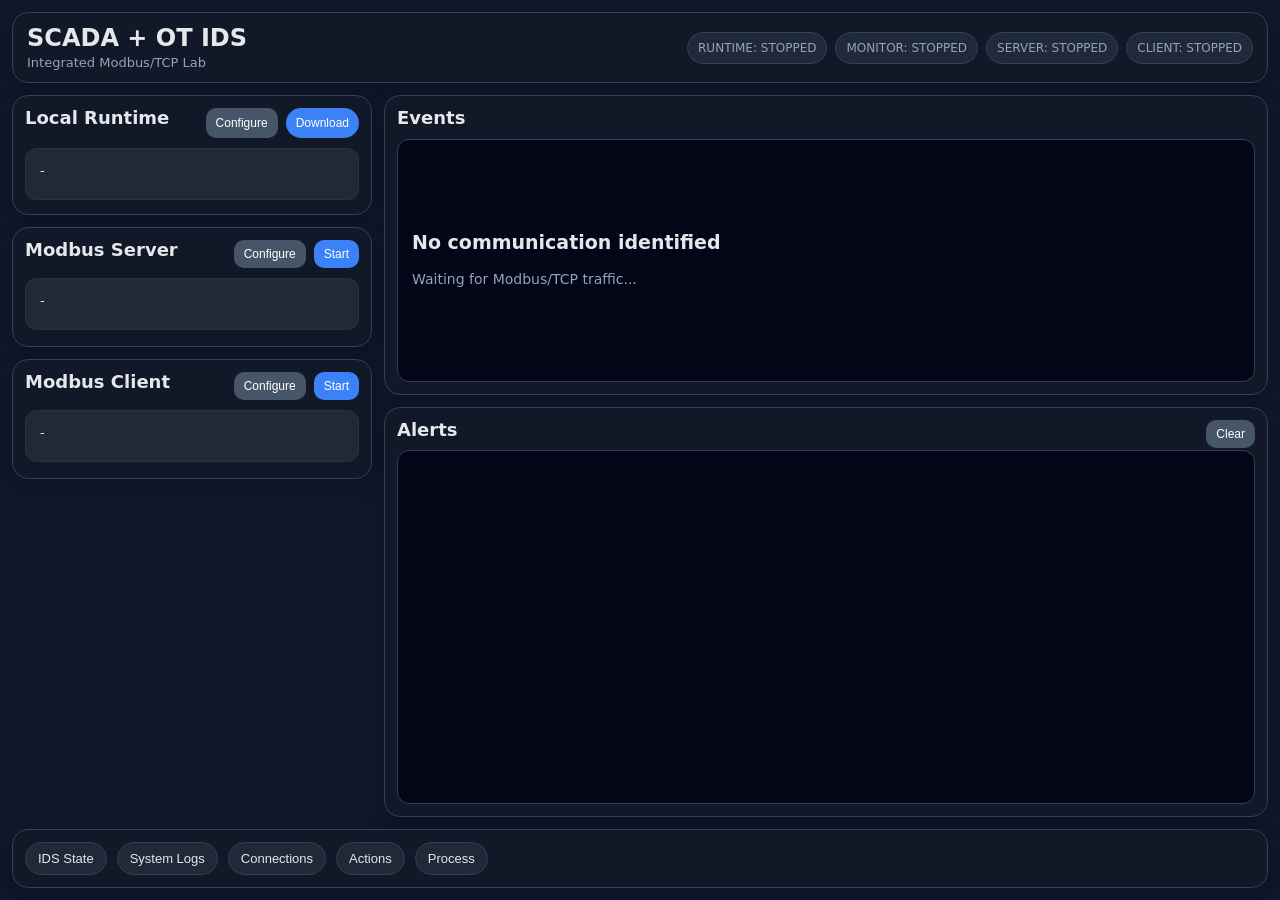
==== templates/index.html @ cbd4e0cf "feat(ui): make key popups resizable, increase HMI default height, and shorten PLC tag labels" ====
<!DOCTYPE html>
<html lang="en">
<head>
  <meta charset="UTF-8" />
  <meta name="viewport" content="width=device-width, initial-scale=1.0" />
  <title>OT Lab App</title>
  <link rel="stylesheet" href="/static/style.css?v=20260428a" />
</head>
<body>
  <div class="page">
    <header class="topbar">
      <div>
        <h1>SCADA + OT IDS</h1>
        <div class="sub">Integrated Modbus/TCP Lab</div>
      </div>
      <div class="topbar-right">
        <div class="mini-badge" id="globalRuntimeBadge">RUNTIME: STOPPED</div>
        <div class="mini-badge" id="globalMonitorBadge">MONITOR: STOPPED</div>
        <div class="mini-badge" id="globalServerBadge">SERVER: STOPPED</div>
        <div class="mini-badge" id="globalClientBadge">CLIENT: STOPPED</div>
      </div>
    </header>

    <main class="dashboard">
      <div class="main-layout">
        <div class="left-col">
          <section class="card compact">
            <div class="card-head">
              <h2>Local Runtime</h2>
              <div class="card-tools">
                <button class="secondary small" id="openMonitorConfigBtn" type="button">Configure</button>
                <button id="openAgentDownloadBtn" class="download-btn" type="button">Download</button>
              </div>
            </div>
            <div id="agentStatus" class="status slim">-</div>
          </section>

          <section class="card compact">
            <div class="card-head">
              <h2>Modbus Server</h2>
              <div class="card-tools">
                <button class="secondary small" id="openServerConfigBtn" type="button">Configure</button>
                <button id="toggleServerBtn" class="small" type="button">Start</button>
              </div>
            </div>
            <div id="serverStatus" class="status slim">-</div>
          </section>

          <section class="card compact">
            <div class="card-head">
              <h2>Modbus Client</h2>
              <div class="card-tools">
                <button class="secondary small" id="openClientConfigBtn" type="button">Configure</button>
                <button id="toggleClientBtn" class="small" type="button">Start</button>
              </div>
            </div>
            <div id="clientStatus" class="status slim">-</div>
          </section>
        </div>

        <div class="right-col">
          <section class="card events-card">
            <div class="card-head">
              <h2>Events</h2>
            </div>

            <div id="eventsPanel" class="event-summary empty">
              <div class="event-empty-title">No communication identified</div>
              <div class="event-empty-subtitle">Waiting for Modbus/TCP traffic...</div>
            </div>
          </section>

          <section class="card alerts-card">
            <div class="card-head">
              <h2>Alerts</h2>
              <div class="card-tools">
                <button class="secondary small" id="clearAlertsBtn" type="button">Clear</button>
              </div>
            </div>
            <div id="alertsPanel" class="log-panel"></div>
          </section>
        </div>
      </div>

      <section class="card dock-card">
        <div class="bottom-dock">
          <button class="dock-btn" id="openIdsWindowBtn" type="button">IDS State</button>
          <button class="dock-btn" id="openLogsWindowBtn" type="button">System Logs</button>
          <button class="dock-btn" id="openConnectionsWindowBtn" type="button">Connections</button>
          <button class="dock-btn" id="openActionsWindowBtn" type="button">Actions</button>
          <button class="dock-btn" id="openProcessSimulationBtn" type="button">Process</button>
        </div>
      </section>

      <div class="floating-window hidden" id="idsWindow">
        <div class="window-head">
          <span>IDS State</span>
          <button class="window-close" type="button" data-close-window="idsWindow">✕</button>
        </div>
        <div class="window-body">
          <pre id="monitorSnapshot" class="log-panel floating-panel"></pre>
        </div>
        <div class="window-resize-handle" aria-hidden="true"></div>
      </div>

      <div class="floating-window hidden" id="logsWindow">
        <div class="window-head">
          <span>System Logs</span>
          <div class="window-tools">
            <button id="resetSystemBtn" class="secondary small" type="button">Reset</button>
            <button class="window-close" type="button" data-close-window="logsWindow">✕</button>
          </div>
        </div>
        <div class="window-body">
          <div id="logsPanel" class="log-panel floating-log"></div>
        </div>
      </div>

      <div class="floating-window hidden" id="actionsWindow">
        <div class="window-head">
          <span>Actions</span>
          <button class="window-close" type="button" data-close-window="actionsWindow">✕</button>
        </div>
        <div class="window-body actions-window-body" id="actionsWindowBody">
          <div class="status slim">Loading Actions modules...</div>
        </div>
      </div>

      <div class="floating-window hidden" id="actionsHistoryWindow">
        <div class="window-head">
          <span>Actions History</span>
          <button class="window-close" type="button" data-close-window="actionsHistoryWindow">✕</button>
        </div>
        <div class="window-body">
          <div id="actionsHistoryPanel" class="log-panel floating-log"></div>
        </div>
      </div>

      <div class="floating-window hidden" id="actionsPreviewWindow">
        <div class="window-head">
          <span>Request Preview</span>
          <button class="window-close" type="button" data-close-window="actionsPreviewWindow">✕</button>
        </div>
        <div class="window-body">
          <pre id="actionsPreviewPanel" class="log-panel floating-panel preview-panel"></pre>
        </div>
      </div>

      <div class="floating-window hidden" id="alertsWindow">
        <div class="window-head">
          <span>Alerts Details</span>
          <div class="window-tools">
            <button id="copyAlertsBtn" class="secondary small" type="button">Copy</button>
            <button class="window-close" type="button" data-close-window="alertsWindow">✕</button>
          </div>
        </div>
        <div class="window-body">
          <div id="alertsWindowPanel" class="log-panel floating-log"></div>
          <pre id="alertsPlainPanel" class="log-panel floating-panel alerts-plain"></pre>
        </div>
      </div>

      <div class="floating-window hidden" id="connectionsWindow">
        <div class="window-head">
          <span>Connections History</span>
          <button class="window-close" type="button" data-close-window="connectionsWindow">✕</button>
        </div>
        <div class="window-body">
          <div id="connectionsHistoryPanel" class="log-panel floating-log"></div>
        </div>
      </div>

      <div class="floating-window hidden" id="processHmiWindow">
        <div class="window-head">
          <div class="hmi-head-main">
            <span>Process HMI</span>
            <select id="processTypeSelect">
              <option value="tank_v1">Tank</option>
            </select>
          </div>
          <div class="window-tools hmi-window-tools">
            <button id="openProcessConfigBtn" class="small secondary" type="button">Config</button>
            <button class="window-close" type="button" data-close-window="processHmiWindow">✕</button>
          </div>
        </div>
        <div class="window-body">
          <div class="hmi-layout">
            <div class="hmi-process-panel hmi-process-panel-centered">
              <div class="tank-stage">
                <div class="stage-left-top">
                  <button id="hmiPumpSwitchBtn" class="small hmi-switch" type="button">PUMP</button>
                </div>
                <div class="stage-center">
                  <div class="tank-body">
                    <div class="tank-fill" id="tankLevelFill"></div>
                    <div class="tank-value" id="tankLevelText">Level: -</div>
                  </div>
                </div>
                <div class="stage-right-bottom">
                  <button id="hmiValveSwitchBtn" class="small hmi-switch" type="button">VALVE</button>
                </div>
                <div class="stage-left-bottom">
                  <button id="openHmiAlarmBtn" class="small hmi-switch" type="button">ALARMS</button>
                </div>
              </div>
              <div id="hmiAlarmBanner" class="hmi-banner warning hidden">ALARM ACTIVE</div>
              <div id="hmiLimitBanner" class="hmi-banner danger hidden">PROCESS STOPPED BY LIMIT</div>
            </div>
            <div class="hmi-alarm-popup hidden" id="hmiAlarmPopup">
              <div class="hmi-popup-head">
                <span>Alarm Settings</span>
                <button class="window-close" type="button" id="closeHmiAlarmBtn">✕</button>
              </div>
              <div class="hmi-popup-body">
                <div class="hmi-config-row">
                  <label>Alarm L/H</label>
                  <div class="hmi-config-inline">
                    <input id="alarmLowInput" type="number" min="0" max="100" value="0" />
                    <input id="alarmHighInput" type="number" min="0" max="100" value="0" />
                  </div>
                </div>
                <div class="hmi-config-row">
                  <label>Limit L/H</label>
                  <div class="hmi-config-inline">
                    <input id="limitLowInput" type="number" min="0" max="100" value="0" />
                    <input id="limitHighInput" type="number" min="0" max="100" value="0" />
                  </div>
                </div>
                <button id="applyAlarmLimitBtn" class="small" type="button">Apply</button>
              </div>
            </div>
          </div>
        </div>
        <div class="window-resize-handle" aria-hidden="true"></div>
      </div>

      <div class="floating-window hidden" id="processConfigWindow">
        <div class="window-head">
          <span>Process Config</span>
          <button class="window-close" type="button" data-close-window="processConfigWindow">✕</button>
        </div>
        <div class="window-body">
          <div class="hmi-config-panel">
            <div class="hmi-config-section">PLC</div>
            <div class="hmi-config-row">
              <label>IP/Port</label>
              <div class="hmi-config-inline">
                <input id="plcHostInput" value="127.0.0.1" />
                <input id="plcPortInput" type="number" min="1" max="65535" value="15020" />
              </div>
            </div>
            <div class="hmi-config-section">HMI</div>
            <div class="hmi-config-row">
              <label>Target</label>
              <div class="hmi-config-inline">
                <input id="hmiHostInput" value="127.0.0.1" />
                <input id="hmiPortInput" type="number" min="1" max="65535" value="15020" />
              </div>
            </div>
            <div class="hmi-config-row">
              <label>Poll (s)</label>
              <div class="hmi-config-inline">
                <input id="processPollIntervalInput" type="number" min="0.1" step="0.1" value="0.5" />
              </div>
            </div>
            <div class="hmi-config-actions">
              <button id="saveProcessConfigBtn" class="small secondary" type="button">Save Config</button>
            </div>
          </div>
        </div>
      </div>

      <div class="floating-window hidden" id="processPlcWindow">
        <div class="window-head">
          <span>PLC State</span>
          <div class="window-tools">
            <button id="plcRunSwitchBtn" class="small hmi-switch" type="button">START</button>
            <button class="window-close" type="button" data-close-window="processPlcWindow">✕</button>
          </div>
        </div>
        <div class="window-body">
          <div class="plc-visual-shell" id="plcVisualShell"></div>
        </div>
      </div>
    </main>
  </div>

  <div class="modal hidden" id="monitorModal">
    <div class="modal-box">
      <div class="modal-head">
        <h3>Monitor Configuration</h3>
        <button class="icon-btn" type="button" data-close="monitorModal">✕</button>
      </div>
      <div class="modal-body">
        <div class="row">
          <label>Interface</label>
          <div class="row">
            <select id="ifaceSelect"></select>
            <button type="button" class="secondary small" id="scanIfacesBtn">Scan</button>
          </div>
        </div>

        <div class="row">
          <label>Mode</label>
          <select id="monitorMode">
            <option value="LEARNING">LEARNING</option>
            <option value="MONITORING">MONITORING</option>
          </select>
        </div>

        <div class="row">
          <label>Port Filter</label>
          <select id="portModeSelect">
            <option value="MODBUS_PORTS">MODBUS_PORTS (recommended)</option>
            <option value="ALL_PORTS">ALL_PORTS (heavier)</option>
            <option value="CUSTOM">CUSTOM</option>
          </select>
        </div>

        <div class="row hidden" id="customPortsRow">
          <label>Custom Ports</label>
          <input id="customPortsInput" placeholder="e.g. 502,1502,15020" />
        </div>

        <div id="monitorConfigStatus" class="status slim">-</div>

        <div class="actions tight">
          <button id="saveMonitorConfigBtn" type="button">Save</button>
        </div>
      </div>
    </div>
  </div>

  <div class="modal hidden" id="serverModal">
    <div class="modal-box">
      <div class="modal-head">
        <h3>Modbus Server Configuration</h3>
        <button class="icon-btn" type="button" data-close="serverModal">✕</button>
      </div>
      <div class="modal-body">
        <div class="row">
          <label>Host</label>
          <input id="serverHost" value="127.0.0.1" />
        </div>
        <div class="row">
          <label>Port</label>
          <input id="serverPort" type="number" value="15020" />
        </div>
        <div class="actions">
          <button id="saveServerBtn" type="button">Save</button>
          <button id="closeServerBtn" class="secondary" type="button">Close</button>
        </div>
      </div>
    </div>
  </div>

  <div class="modal hidden" id="clientModal">
    <div class="modal-box">
      <div class="modal-head">
        <h3>Modbus Client Configuration</h3>
        <button class="icon-btn" type="button" data-close="clientModal">✕</button>
      </div>
      <div class="modal-body">
        <div class="row">
          <label>Host</label>
          <input id="clientHost" value="127.0.0.1" />
        </div>
        <div class="row">
          <label>Port</label>
          <input id="clientPort" type="number" value="15020" />
        </div>
        <div class="row">
          <label>Polling (s)</label>
          <input id="pollInterval" type="number" step="0.1" value="1.0" />
        </div>
        <div class="row">
          <label>READ start</label>
          <input id="pollStart" type="number" value="0" />
        </div>
        <div class="row">
          <label>READ qty</label>
          <input id="pollQuantity" type="number" value="4" />
        </div>
        <div class="actions">
          <button id="saveClientBtn" type="button">Save</button>
          <button id="closeClientBtn" class="secondary" type="button">Close</button>
        </div>
      </div>
      </div>
    </div>
  </div>

  <div class="modal hidden" id="agentDownloadModal">
    <div class="modal-box">
      <div class="modal-head">
        <h3>Download Local Runtime</h3>
        <button class="icon-btn" type="button" data-close="agentDownloadModal">✕</button>
      </div>
      <div class="modal-body">
        <div class="download-session-row">
          <span>Session ID:</span>
          <code id="agentSessionIdValue">-</code>
        </div>
        
        <div id="releasesContainer" class="releases-container">
          <div class="loading-spinner">Loading available releases...</div>
        </div>

        <div class="download-fallback hidden">
          <h4>Runtime build is not ready yet</h4>
          <p class="muted-note">Wait for the GitHub build/release workflow to finish, then reopen this dialog.</p>
        </div>
      </div>
    </div>
  </div>

  <script src="/static/protocols/modbus/modbusDefinitions.js?v=20260330p"></script>
  <script src="/static/protocols/modbus/modbusValidators.js?v=20260330p"></script>
  <script src="/static/protocols/modbus/modbusBuilder.js?v=20260330p"></script>
  <script src="/static/protocols/modbus/ModbusFunctionInfo.js?v=20260330p"></script>
  <script src="/static/protocols/modbus/ModbusActionForm.js?v=20260330p"></script>
  <script src="/static/protocols/modbus/ModbusTab.js?v=20260331a"></script>
  <script src="/static/actions/ActionsWindow.js?v=20260330p"></script>
  <script src="/static/app.js?v=20260430c"></script>
</body>
</html>
---- static/style.css ----
:root {
  --bg: #0f172a;
  --panel: #111827;
  --panel-2: #1f2937;
  --panel-3: #020617;
  --text: #e5e7eb;
  --muted: #94a3b8;
  --ok: #22c55e;
  --warn: #f59e0b;
  --danger: #ef4444;
  --line: #334155;
  --blue: #3b82f6;
  --shadow: 0 8px 20px rgba(0, 0, 0, 0.22);
}

* {
  box-sizing: border-box;
}

.hidden {
  display: none !important;
}

html,
body {
  margin: 0;
  height: 100%;
  overflow: hidden;
}

body {
  font-family: Inter, system-ui, sans-serif;
  background: var(--bg);
  color: var(--text);
}

.downloads-body {
  height: auto;
  min-height: 100%;
  overflow: auto;
}

.downloads-page {
  width: min(1120px, calc(100% - 32px));
  margin: 0 auto;
  padding: 32px 0 48px;
}

.downloads-hero {
  margin-bottom: 24px;
}

.downloads-hero h1 {
  margin: 12px 0 8px;
  font-size: 34px;
  line-height: 1.1;
}

.downloads-hero p,
.downloads-notes li,
.download-card p {
  color: var(--muted);
}

.back-link {
  color: var(--text);
  text-decoration: none;
  font-size: 13px;
}

.downloads-grid {
  display: grid;
  grid-template-columns: repeat(3, minmax(0, 1fr));
  gap: 12px;
}

.download-card {
  min-height: 220px;
  background: var(--panel);
  border: 1px solid var(--line);
  border-radius: 8px;
  padding: 18px;
  display: flex;
  flex-direction: column;
  gap: 12px;
  box-shadow: var(--shadow);
}

.download-card h2,
.downloads-notes h2 {
  margin: 0;
}

.download-card .download-btn {
  margin-top: auto;
  text-align: center;
}

.downloads-notes {
  margin-top: 12px;
  background: var(--panel);
  border: 1px solid var(--line);
  border-radius: 8px;
  padding: 18px;
}

.downloads-notes ul {
  margin: 12px 0 16px;
  padding-left: 20px;
}

.page {
  width: 100%;
  height: 100%;
  padding: 12px;
  display: flex;
  flex-direction: column;
  gap: 12px;
}

/* TOPBAR */

.topbar {
  min-height: 64px;
  display: flex;
  justify-content: space-between;
  align-items: center;
  gap: 12px;
  padding: 12px 14px;
  background: var(--panel);
  border: 1px solid var(--line);
  border-radius: 16px;
  box-shadow: var(--shadow);
}

.topbar h1 {
  margin: 0;
  font-size: 24px;
  line-height: 1.1;
}

.sub {
  margin-top: 4px;
  color: var(--muted);
  font-size: 13px;
}

.topbar-right {
  display: flex;
  gap: 8px;
  flex-wrap: wrap;
  justify-content: flex-end;
}

.mini-badge {
  padding: 8px 10px;
  border-radius: 999px;
  background: var(--panel-2);
  border: 1px solid var(--line);
  font-size: 12px;
  color: var(--muted);
  white-space: nowrap;
}

/* DASHBOARD */

.dashboard {
  flex: 1;
  min-height: 0;
  position: relative;
  display: flex;
  flex-direction: column;
  gap: 12px;
}

.main-layout {
  display: grid;
  grid-template-columns: 360px minmax(0, 1fr);
  gap: 12px;
  align-items: stretch;
  min-height: 0;
  flex: 1;
}

.dock-card {
  margin-top: auto;
  padding: 10px 12px;
}

/* COLUNAS */

.left-col {
  display: flex;
  flex-direction: column;
  gap: 12px;
  min-width: 0;
}

.right-col {
  display: flex;
  flex-direction: column;
  gap: 12px;
  min-width: 0;
  flex: 1;
  min-height: 0;
}

/* CARDS */

.card {
  background: var(--panel);
  border: 1px solid var(--line);
  border-radius: 16px;
  padding: 12px;
  box-shadow: var(--shadow);
  min-width: 0;
  min-height: 0;
  overflow: clip;
}

.compact {
  min-height: 120px;
}

.events-card {
  flex: 0 0 300px;
  min-width: 0;
  min-height: 0;
  overflow: hidden;
  display: flex;
  flex-direction: column;
}

.alerts-card {
  flex: 1 1 0;
  min-height: 0;
  display: flex;
  flex-direction: column;
  padding-top: 12px;
}

.alerts-card .card-head {
  margin-bottom: 2px;
}

/* HEADERS */

.card-head {
  display: flex;
  justify-content: space-between;
  align-items: flex-start;
  gap: 10px;
  margin-bottom: 10px;
}

.card-head h2 {
  margin: 0;
  font-size: 18px;
  line-height: 1.15;
}

.card-tools {
  display: flex;
  gap: 8px;
  flex-wrap: wrap;
  justify-content: flex-end;
}

/* FORM */

.row {
  display: flex;
  gap: 10px;
  align-items: center;
  margin-bottom: 10px;
}

.row label {
  min-width: 110px;
  color: var(--muted);
  font-size: 13px;
}

input,
select,
button,
a.download-btn {
  border-radius: 10px;
  font-size: 13px;
}

input,
select {
  width: 100%;
  padding: 9px 10px;
  border: 1px solid var(--line);
  background: var(--panel-2);
  color: var(--text);
}

input::placeholder {
  color: #7c8aa0;
}

/* BUTTONS */

button {
  padding: 9px 12px;
  border: none;
  background: var(--blue);
  color: white;
  cursor: pointer;
  white-space: nowrap;
  transition: opacity 0.15s ease, transform 0.15s ease;
}

button:hover,
a.download-btn:hover {
  opacity: 0.92;
}

button:active,
a.download-btn:active {
  transform: translateY(1px);
}

button.secondary {
  background: #475569;
}

button.danger {
  background: var(--danger);
}

button.small {
  padding: 7px 10px;
  font-size: 12px;
}

button:disabled {
  opacity: 0.55;
  cursor: not-allowed;
}

/* STATUS */

.status {
  margin-top: 10px;
  padding: 12px 14px;
  background: var(--panel-2);
  border: 1px solid rgba(148, 163, 184, 0.08);
  border-radius: 12px;
  color: var(--text);
  white-space: pre-line;
  word-break: break-word;
  line-height: 1.5;
}

.status.slim {
  min-height: 52px;
  font-size: 13px;
}

/* ACTIONS */

.actions {
  display: flex;
  gap: 10px;
  flex-wrap: wrap;
  margin-top: 10px;
}

.actions.tight {
  align-items: center;
}

.block-title {
  font-size: 12px;
  color: var(--muted);
  margin-bottom: 6px;
  text-transform: uppercase;
  letter-spacing: 0.06em;
}

.action-block + .action-block {
  margin-top: 14px;
}

.actions-window-body {
  flex: 1;
  min-height: 0;
  overflow: auto;
}

.actions-window-body.catalog-expanded {
  overflow: auto;
}

.actions-shell {
  display: flex;
  flex-direction: column;
  gap: 14px;
}

.actions-tabs {
  display: flex;
  gap: 8px;
}

.actions-tab {
  background: #334155;
  border: 1px solid #475569;
}

.actions-tab.active {
  background: var(--blue);
  border-color: rgba(59, 130, 246, 0.75);
}

.actions-section {
  border: 1px solid rgba(148, 163, 184, 0.16);
  background: linear-gradient(180deg, rgba(17, 24, 39, 0.9), rgba(15, 23, 42, 0.95));
  border-radius: 12px;
  padding: 10px;
}

.actions-section-head h3 {
  margin: 0;
  font-size: 14px;
}

.actions-section-sub {
  margin-top: 4px;
  color: var(--muted);
  font-size: 12px;
}

.modbus-catalog {
  margin-top: 12px;
}

.modbus-cat-bar {
  display: flex;
  flex-wrap: wrap;
  gap: 8px;
}

.modbus-cat-btn {
  background: rgba(51, 65, 85, 0.7);
  border: 1px solid rgba(148, 163, 184, 0.24);
  color: #cbd5e1;
  font-size: 11px;
  padding: 6px 10px;
}

.modbus-cat-btn.active {
  background: rgba(59, 130, 246, 0.8);
  border-color: rgba(147, 197, 253, 0.8);
  color: #eff6ff;
}

.modbus-catalog-panel {
  margin-top: 10px;
}

.modbus-catalog-hint {
  font-size: 12px;
  color: var(--muted);
  padding: 6px 2px;
}

.modbus-catalog-panel-head {
  display: flex;
  justify-content: space-between;
  gap: 10px;
  align-items: center;
  margin-bottom: 8px;
  color: #bfdbfe;
  font-size: 12px;
}

.modbus-fc-grid {
  display: grid;
  grid-template-columns: repeat(auto-fit, minmax(180px, 1fr));
  gap: 8px;
}

.modbus-fc-card {
  border: 1px solid rgba(148, 163, 184, 0.14);
  background: rgba(15, 23, 42, 0.72);
  border-radius: 10px;
  padding: 10px;
  display: flex;
  flex-direction: column;
  gap: 6px;
}

.modbus-fc-top {
  display: flex;
  justify-content: space-between;
  gap: 8px;
}

.modbus-fc-code {
  font-size: 11px;
  font-weight: 700;
  color: #bfdbfe;
}

.modbus-fc-target {
  font-size: 11px;
  color: var(--muted);
}

.modbus-fc-name {
  font-size: 13px;
  font-weight: 700;
}

.modbus-fc-desc {
  font-size: 12px;
  color: #cbd5e1;
}

.modbus-fc-note {
  font-size: 11px;
  color: #94a3b8;
}

.modbus-action-form {
  margin-top: 8px;
}

.action-host-row {
  display: grid;
  grid-template-columns: 2fr 1fr;
  gap: 8px;
}

.action-form-grid {
  margin-top: 8px;
  display: grid;
  grid-template-columns: repeat(3, minmax(0, 1fr));
  gap: 8px;
}

.action-form-item {
  display: flex;
  flex-direction: column;
  gap: 4px;
  min-width: 0;
}

.action-form-item span {
  font-size: 11px;
  color: var(--muted);
}

.modbus-action-form input,
.modbus-action-form select {
  padding: 7px 8px;
  font-size: 12px;
}

.action-form-actions {
  margin-top: 0;
  display: flex;
  align-items: center;
  gap: 8px;
  flex-wrap: wrap;
}

.action-form-toolbar {
  margin-top: 8px;
  display: flex;
  justify-content: space-between;
  gap: 8px;
  align-items: center;
}

.action-form-actions button {
  padding: 7px 10px;
  font-size: 12px;
}

.action-inline-status {
  font-size: 11px;
  color: #cbd5e1;
}

.action-command-history {
  margin-top: 10px;
}

.action-command-history-head {
  font-size: 11px;
  text-transform: uppercase;
  letter-spacing: 0.06em;
  color: #93c5fd;
  margin: 0 0 2px;
}

.action-command-history-list {
  display: grid;
  gap: 4px;
}

.action-command-row {
  display: grid;
  grid-template-columns: minmax(0, 1.4fr) auto minmax(0, 1.7fr);
  gap: 6px;
  align-items: center;
  padding: 4px 6px;
  border: 1px solid rgba(148, 163, 184, 0.16);
  background: rgba(15, 23, 42, 0.62);
  border-radius: 7px;
}

.action-command-name {
  font-size: 12px;
  font-weight: 600;
}

.action-command-badge {
  display: inline-flex;
  align-items: center;
  justify-content: center;
  border-radius: 999px;
  padding: 3px 8px;
  font-size: 11px;
  font-weight: 700;
}

.action-command-badge.status-queued,
.action-command-badge.status-sent {
  background: rgba(59, 130, 246, 0.18);
  color: #bfdbfe;
  border: 1px solid rgba(59, 130, 246, 0.3);
}

.action-command-badge.status-done {
  background: rgba(34, 197, 94, 0.16);
  color: #86efac;
  border: 1px solid rgba(34, 197, 94, 0.28);
}

.action-command-badge.status-error {
  background: rgba(239, 68, 68, 0.16);
  color: #fca5a5;
  border: 1px solid rgba(239, 68, 68, 0.28);
}

.action-command-msg {
  font-size: 11px;
  color: #cbd5e1;
}

#actionsHistoryPanel {
  padding: 2px 4px;
}

/* LOGS / PANELS */

.panel,
.log-panel {
  background: var(--panel-3);
  border-radius: 12px;
  padding: 7px 8px;
  border: 1px solid var(--line);
  white-space: pre-wrap;
  min-height: 0;
  user-select: text;
}

.events-card .log-panel {
  height: 100%;
  overflow: auto;
  font-size: 12px;
}

.alerts-card .log-panel {
  flex: 1 1 auto;
  height: auto;
  min-height: 0;
  overflow: auto;
  font-size: 12px;
}

.log-item {
  padding: 6px 8px;
  border-bottom: 1px solid #1e293b;
  font-size: 12px;
  line-height: 1.3;
  word-break: break-word;
  background: transparent;
}

.log-item:last-child {
  border-bottom: none;
}

#logsPanel .log-item,
#alertsPanel .log-item,
#eventsPanel .log-item {
  font-family: Inter, system-ui, sans-serif;
}

#eventsPanel .log-item strong,
#alertsPanel .log-item strong {
  display: inline-block;
  margin-bottom: 2px;
  font-size: 12px;
  letter-spacing: 0.02em;
}

#alertsPanel .log-item,
#alertsWindowPanel .log-item,
#connectionsHistoryPanel .log-item {
  padding: 0;
  margin: 0;
  border-bottom: none;
}

#alertsPanel .log-item + .log-item,
#alertsWindowPanel .log-item + .log-item,
#connectionsHistoryPanel .log-item + .log-item {
  margin-top: 8px;
}

#alertsPanel.log-panel,
#alertsWindowPanel.log-panel,
#connectionsHistoryPanel.log-panel {
  padding: 8px;
}

#alertsWindow .window-body,
#connectionsWindow .window-body {
  padding: 2px 6px 4px;
}

#connectionsHistoryPanel .conn-row,
#alertsPanel .alert-card,
#alertsWindowPanel .alert-card {
  margin: 0;
}

#connectionsHistoryPanel .log-item:first-child,
#alertsPanel .log-item:first-child,
#alertsWindowPanel .log-item:first-child {
  padding-top: 0;
  margin-top: 0;
}

.alert-INFO {
  border-left: 4px solid #60a5fa;
  padding-left: 10px;
}

.alert-NOTICE {
  border-left: 4px solid var(--warn);
  padding-left: 10px;
}

.alert-ALERT {
  border-left: 4px solid #fb7185;
  padding-left: 10px;
}

.alert-CRITICAL {
  border-left: 4px solid var(--danger);
  padding-left: 10px;
}

.alert-card {
  border: 1px solid rgba(148, 163, 184, 0.2);
  border-radius: 6px;
  background: rgba(15, 23, 42, 0.8);
  padding: 7px 8px;
  display: flex;
  flex-direction: column;
  gap: 4px;
}

.alert-card.alert-level-INFO {
  border-color: rgba(59, 130, 246, 0.35);
}

.alert-card.alert-level-NOTICE {
  border-color: rgba(245, 158, 11, 0.35);
}

.alert-card.alert-level-ALERT {
  border-color: rgba(244, 63, 94, 0.35);
}

.alert-card.alert-level-CRITICAL {
  border-color: rgba(239, 68, 68, 0.5);
}

.alert-top {
  display: flex;
  align-items: center;
  justify-content: flex-start;
  gap: 6px;
  flex-wrap: wrap;
}

.alert-severity {
  display: inline-flex;
  align-items: center;
  justify-content: center;
  border-radius: 999px;
  padding: 3px 8px;
  font-size: 11px;
  font-weight: 700;
}

.alert-severity.sev-INFO {
  color: #bfdbfe;
  background: rgba(59, 130, 246, 0.18);
}

.alert-severity.sev-NOTICE {
  color: #fde68a;
  background: rgba(245, 158, 11, 0.18);
}

.alert-severity.sev-ALERT {
  color: #fbcfe8;
  background: rgba(244, 63, 94, 0.18);
}

.alert-severity.sev-CRITICAL {
  color: #fecaca;
  background: rgba(239, 68, 68, 0.18);
}

.alert-event {
  font-size: 11px;
  color: #cbd5e1;
  text-transform: uppercase;
  letter-spacing: 0.05em;
  display: inline-flex;
  align-items: center;
  justify-content: center;
  border-radius: 999px;
  padding: 3px 8px;
  background: rgba(100, 116, 139, 0.2);
  border: 1px solid rgba(148, 163, 184, 0.24);
}

.alert-fc {
  display: inline-flex;
  align-items: center;
  justify-content: center;
  border-radius: 999px;
  padding: 3px 8px;
  font-size: 10px;
  font-weight: 700;
  text-transform: uppercase;
  letter-spacing: 0.05em;
  color: #bfdbfe;
  background: rgba(59, 130, 246, 0.18);
  border: 1px solid rgba(59, 130, 246, 0.28);
}

.alert-outcome {
  display: inline-flex;
  align-items: center;
  justify-content: center;
  border-radius: 999px;
  padding: 3px 8px;
  font-size: 10px;
  font-weight: 700;
  text-transform: uppercase;
  letter-spacing: 0.05em;
}

.alert-outcome.outcome-accepted {
  color: #bbf7d0;
  background: rgba(34, 197, 94, 0.2);
}

.alert-outcome.outcome-rejected {
  color: #fecaca;
  background: rgba(239, 68, 68, 0.22);
}

.alert-outcome.outcome-observed {
  color: #bfdbfe;
  background: rgba(59, 130, 246, 0.2);
}

.alert-outcome.outcome-unknown {
  color: #fde68a;
  background: rgba(245, 158, 11, 0.22);
}

.alert-summary {
  font-size: 10px;
  color: #e2e8f0;
  font-weight: 600;
}

.alert-srcdst {
  font-size: 10px;
  color: #93c5fd;
}

.alert-reason {
  font-size: 11px;
  color: #cbd5e1;
}

.alert-brief-grid {
  display: grid;
  gap: 2px;
}

.alert-brief-row {
  display: grid;
  grid-template-columns: 78px minmax(0, 1fr);
  gap: 4px;
  align-items: start;
}

.alert-brief-k {
  font-size: 9px;
  color: #8ea3c7;
  text-transform: uppercase;
  letter-spacing: 0.06em;
}

.alert-brief-v {
  font-size: 10px;
  color: #e2e8f0;
  line-height: 1.25;
}

.alert-detail {
  margin-top: 0;
  font-size: 10px;
  color: #b8c6da;
  line-height: 1.18;
}

.alert-detail summary {
  cursor: pointer;
  color: #93c5fd;
  user-select: none;
  margin: 0;
  padding: 0;
}

.alert-detail div {
  margin-top: 1px;
}

.alert-technical-line {
  margin-top: 1px;
}

.on {
  color: var(--ok);
}

.off {
  color: var(--danger);
}

/* BOTTOM DOCK */

.bottom-dock {
  display: flex;
  gap: 10px;
  flex-wrap: wrap;
}

.dock-btn {
  padding: 8px 12px;
  background: var(--panel-2);
  border: 1px solid var(--line);
  border-radius: 999px;
  color: var(--text);
  cursor: pointer;
}

/* FLOATING WINDOWS */

.floating-window {
  position: fixed !important;
  top: 120px;
  left: 120px;
  width: 620px;
  height: 500px;
  min-width: 280px;
  min-height: 220px;
  resize: none;
  max-width: calc(100vw - 40px);
  max-height: calc(100vh - 40px);
  background: var(--panel);
  border: 1px solid var(--line);
  border-radius: 14px;
  box-shadow: 0 20px 50px rgba(0, 0, 0, 0.4);
  z-index: 2000;
  overflow: hidden;
  display: flex;
  flex-direction: column;
}

#actionsWindow {
  width: 980px;
  height: 720px;
  min-width: 360px;
  min-height: 260px;
}

#processHmiWindow {
  width: 306px;
  height: 236px;
  min-width: 306px;
  min-height: 236px;
}

#processConfigWindow {
  width: 260px;
  height: 198px;
  min-width: 260px;
  min-height: 198px;
  max-width: 260px;
  max-height: 198px;
}

#processConfigWindow .window-head {
  padding: 6px 8px;
}

#processConfigWindow .window-close {
  padding: 3px 7px;
}

#processConfigWindow .window-body {
  padding: 8px;
  overflow: hidden;
}

#processPlcWindow {
  width: 384px;
  height: 210px;
  min-width: 384px;
  min-height: 210px;
  max-width: 384px;
  max-height: 210px;
}

#processPlcWindow .window-body {
  padding: 4px;
  display: flex;
  align-items: flex-start;
  justify-content: center;
  overflow: hidden;
}

#processPlcWindow .window-head {
  padding: 4px 7px;
}

#processPlcWindow .window-close {
  padding: 4px 8px;
}

.floating-window.hidden {
  display: none !important;
}

.window-head {
  display: flex;
  justify-content: space-between;
  align-items: center;
  gap: 10px;
  padding: 10px 12px;
  background: var(--panel-2);
  border-bottom: 1px solid var(--line);
  cursor: move;
  user-select: none;
}

.window-tools {
  display: flex;
  align-items: center;
  gap: 8px;
}

.window-body {
  padding: 5px;
  display: flex;
  flex-direction: column;
  flex: 1;
  min-height: 0;
  overflow: auto;
}

.window-resize-handle {
  position: absolute;
  right: 0;
  bottom: 0;
  width: 16px;
  height: 16px;
  cursor: nwse-resize;
  z-index: 12;
  background:
    linear-gradient(135deg, transparent 0 30%, rgba(148, 163, 184, 0.75) 30% 36%, transparent 36% 60%, rgba(148, 163, 184, 0.75) 60% 66%, transparent 66% 100%);
}

.window-resize-handle::before {
  content: "";
  position: absolute;
  inset: 0;
}

.window-close {
  background: transparent;
  border: 1px solid var(--line);
  color: var(--text);
  padding: 6px 10px;
  border-radius: 10px;
  cursor: pointer;
}

.floating-panel,
.floating-log {
  height: 100%;
  min-height: 0;
  overflow: auto;
  font-size: 12px;
}

#actionsHistoryWindow {
  width: 860px;
  height: 520px;
}

#alertsWindow {
  width: 860px;
  height: 620px;
}

#connectionsWindow {
  width: 860px;
  height: 520px;
}

#actionsPreviewWindow {
  width: 700px;
  height: 420px;
}

.preview-panel {
  margin-top: 0;
  height: 280px;
  overflow: auto;
  font-size: 12px;
  line-height: 1.4;
}

.alerts-plain {
  margin-top: 4px;
  height: 45%;
  overflow: auto;
  font-size: 12px;
  line-height: 1.3;
}

/* MODAL */

.modal {
  position: fixed;
  inset: 0;
  background: rgba(2, 6, 23, 0.72);
  display: flex;
  align-items: center;
  justify-content: center;
  z-index: 1000;
  padding: 20px;
}

.modal.hidden {
  display: none;
}

.modal-box {
  width: min(520px, 100%);
  background: var(--panel);
  border: 1px solid var(--line);
  border-radius: 18px;
  box-shadow: 0 20px 50px rgba(0, 0, 0, 0.38);
  overflow: hidden;
}

.modal-head {
  display: flex;
  justify-content: space-between;
  align-items: center;
  padding: 14px 16px;
  border-bottom: 1px solid var(--line);
}

.modal-head h3 {
  margin: 0;
  font-size: 18px;
}

.modal-body {
  padding: 16px;
}

.icon-btn {
  background: transparent;
  border: 1px solid var(--line);
  color: var(--text);
  padding: 6px 10px;
}

.download-btn {
  display: inline-flex;
  align-items: center;
  justify-content: center;
  padding: 8px 10px;
  border-radius: 999px;
  background: var(--blue);
  color: white;
  text-decoration: none;
  font-size: 12px;
  white-space: nowrap;
}

.download-grid {
  display: grid;
  grid-template-columns: repeat(3, 1fr);
  gap: 10px;
}

.download-session-row {
  display: flex;
  align-items: center;
  gap: 8px;
  margin-bottom: 12px;
  color: var(--muted);
  font-size: 13px;
}

.download-session-row code {
  display: inline-flex;
  align-items: center;
  padding: 5px 8px;
  border-radius: 8px;
  background: var(--panel-3);
  border: 1px solid var(--line);
  color: var(--text);
  font-family: ui-monospace, SFMono-Regular, Menlo, Monaco, Consolas, "Liberation Mono", "Courier New", monospace;
}

.download-btn.muted {
  background: #475569;
}

/* RESPONSIVO */

@media (max-width: 900px) {
  .main-layout {
    grid-template-columns: 1fr;
  }

  .left-col {
    width: 100%;
  }

  .topbar {
    flex-direction: column;
    align-items: flex-start;
  }

  .topbar-right {
    width: 100%;
    justify-content: flex-start;
  }

  .card-head {
    flex-direction: column;
    align-items: flex-start;
  }

  .card-tools {
    width: 100%;
    justify-content: flex-start;
  }

  .row {
    flex-direction: column;
    align-items: stretch;
  }

  .row label {
    min-width: 0;
  }

  .download-grid {
    grid-template-columns: 1fr;
  }

  .floating-window {
    left: 16px !important;
    top: 90px !important;
    width: min(92vw, 620px);
    height: min(72vh, 500px);
    min-width: 260px;
    min-height: 200px;
    resize: none;
  }

  .action-host-row,
  .action-form-grid {
    grid-template-columns: 1fr;
  }

  .action-form-toolbar {
    align-items: flex-start;
    justify-content: flex-start;
  }

  .action-command-row {
    grid-template-columns: 1fr;
    gap: 4px;
  }

}

/* EVENTS SUMMARY PANEL */

.event-summary {
  display: flex;
  flex-direction: column;
  gap: 12px;
  padding: 14px;
  flex: 1;
  background: var(--panel-3);
  border: 1px solid var(--line);
  border-radius: 12px;
  min-height: 0;
  height: auto;
  overflow: auto;
}

#eventsPanel {
  flex: 1;
  min-height: 0;
}

.event-summary.empty {
  justify-content: center;
  align-items: flex-start;
  padding-left: 14px;
}

.event-empty-title {
  font-size: 19px;
  font-weight: 700;
  color: var(--text);
  margin: 0 0 4px 0;
}

.event-empty-subtitle {
  font-size: 14px;
  color: var(--muted);
  max-width: 420px;
  line-height: 1.5;
}

.event-title-row {
  display: flex;
  align-items: flex-start;
  justify-content: space-between;
  gap: 16px;
}

.event-title {
  font-size: 18px;
  font-weight: 700;
  color: var(--text);
  line-height: 1.2;
}

.event-state {
  display: inline-flex;
  align-items: center;
  justify-content: center;
  min-width: 98px;
  padding: 9px 14px;
  border-radius: 999px;
  font-size: 13px;
  font-weight: 700;
  border: 1px solid rgba(34, 197, 94, 0.24);
  background: rgba(34, 197, 94, 0.12);
  color: var(--ok);
  box-shadow: inset 0 0 0 1px rgba(34, 197, 94, 0.06);
}

.event-state.inactive {
  border-color: rgba(148, 163, 184, 0.2);
  background: rgba(148, 163, 184, 0.1);
  color: var(--muted);
}

.event-grid {
  flex: 1;
  display: grid;
  grid-template-columns: repeat(auto-fit, minmax(180px, 1fr));
  gap: 10px 18px;
  align-content: start;
}

.event-item {
  display: flex;
  flex-direction: column;
  gap: 6px;
  min-width: 0;
}

.event-item.wide {
  grid-column: 1 / -1;
}

.event-label {
  font-size: 11px;
  text-transform: uppercase;
  letter-spacing: 0.09em;
  color: #8ea3c7;
}

.event-value {
  font-size: 17px;
  font-weight: 700;
  color: var(--text);
  line-height: 1.2;
  word-break: break-word;
}

.event-value.soft {
  font-size: 15px;
  font-weight: 600;
}

.fc-list {
  display: flex;
  flex-wrap: wrap;
  gap: 8px;
  margin-top: 0;
}

.fc-badge {
  padding: 7px 12px;
  border-radius: 999px;
  border: 1px solid rgba(148, 163, 184, 0.18);
  background: rgba(31, 41, 55, 0.9);
  color: var(--text);
  font-size: 13px;
  font-weight: 700;
  line-height: 1;
}

.fc-badge-exception {
  border-color: rgba(244, 63, 94, 0.42);
  background: rgba(127, 29, 29, 0.45);
  color: #fecdd3;
  cursor: help;
}

#actionsHistoryWindow .window-body {
  padding: 6px;
}

.write-yes {
  color: var(--warn);
}

.write-no {
  color: var(--ok);
}

.floating-tip {
  position: fixed;
  z-index: 5000;
  max-width: 300px;
  padding: 8px 9px;
  border-radius: 8px;
  border: 1px solid rgba(148, 163, 184, 0.35);
  background: rgba(2, 6, 23, 0.97);
  color: #dbeafe;
  font-size: 11px;
  line-height: 1.3;
  box-shadow: 0 10px 24px rgba(2, 6, 23, 0.45);
  pointer-events: none;
}

.floating-tip.hidden {
  display: none;
}

.conn-row {
  border: 1px solid rgba(148, 163, 184, 0.22);
  border-radius: 6px;
  background: rgba(15, 23, 42, 0.72);
  padding: 6px 8px;
  display: flex;
  flex-direction: column;
  gap: 3px;
}

.conn-top {
  display: flex;
  align-items: center;
  justify-content: space-between;
  gap: 8px;
}

.conn-state {
  display: inline-flex;
  align-items: center;
  justify-content: center;
  border-radius: 999px;
  padding: 2px 8px;
  font-size: 10px;
  font-weight: 700;
}

.conn-state.conn-active {
  color: #86efac;
  background: rgba(34, 197, 94, 0.16);
  border: 1px solid rgba(34, 197, 94, 0.3);
}

.conn-state.conn-inactive {
  color: #cbd5e1;
  background: rgba(100, 116, 139, 0.18);
  border: 1px solid rgba(148, 163, 184, 0.26);
}

.conn-meta,
.conn-path,
.conn-fcs,
.conn-extra {
  font-size: 11px;
  line-height: 1.2;
  color: #cbd5e1;
}

.conn-path {
  color: #dbeafe;
}

.conn-fcs {
  color: #f8fafc;
}

/* RELEASES AND DOWNLOADS */

.releases-container {
  display: flex;
  flex-direction: column;
  gap: 14px;
  margin: 12px 0;
}

.release-card {
  border: 1px solid var(--line);
  border-radius: 8px;
  padding: 12px;
  background: var(--panel-2);
}

.release-header {
  display: flex;
  justify-content: space-between;
  align-items: center;
  margin-bottom: 10px;
  gap: 10px;
}

.release-header h4 {
  margin: 0;
  font-size: 14px;
  color: var(--text);
  display: flex;
  align-items: center;
  gap: 8px;
}

.release-date {
  font-size: 12px;
  color: var(--muted);
  white-space: nowrap;
}

.badge-stable,
.badge-dev {
  display: inline-block;
  padding: 2px 8px;
  border-radius: 4px;
  font-size: 10px;
  font-weight: 700;
  text-transform: uppercase;
  letter-spacing: 0.5px;
}

.badge-stable {
  background: rgba(34, 197, 94, 0.2);
  color: var(--ok);
}

.badge-dev {
  background: rgba(59, 130, 246, 0.2);
  color: var(--blue);
}

.release-downloads {
  display: flex;
  flex-direction: column;
  gap: 8px;
}

.download-link {
  display: flex;
  align-items: center;
  gap: 8px;
  padding: 10px 12px;
  border-radius: 6px;
  background: rgba(59, 130, 246, 0.1);
  border: 1px solid rgba(59, 130, 246, 0.3);
  color: var(--blue);
  text-decoration: none;
  font-size: 13px;
  transition: all 0.2s ease;
  cursor: pointer;
}

.download-link:hover {
  background: rgba(59, 130, 246, 0.2);
  border-color: var(--blue);
  transform: translateX(2px);
}

.os-icon {
  font-size: 16px;
}

.loading-spinner,
.info-message,
.error-message {
  padding: 16px;
  border-radius: 6px;
  text-align: center;
  font-size: 13px;
}

.loading-spinner {
  color: var(--muted);
  background: rgba(148, 163, 184, 0.05);
}

.info-message {
  color: var(--blue);
  background: rgba(59, 130, 246, 0.1);
  border: 1px solid rgba(59, 130, 246, 0.2);
}

.error-message {
  color: var(--danger);
  background: rgba(239, 68, 68, 0.1);
  border: 1px solid rgba(239, 68, 68, 0.2);
}

.download-fallback {
  margin-top: 14px;
  padding-top: 14px;
  border-top: 1px solid var(--line);
}

.download-fallback.hidden {
  display: none;
}

.muted-note {
  margin: 6px 0 0;
  color: var(--muted);
  font-size: 13px;
}

/* PROCESS SIMULATION */

.hmi-layout {
  display: block;
  position: relative;
}

.hmi-window-tools {
  flex-wrap: wrap;
  justify-content: flex-end;
  gap: 6px;
}

.hmi-head-main {
  display: flex;
  flex-direction: column;
  gap: 4px;
  align-items: flex-start;
}

.hmi-head-main select {
  width: 94px;
  padding: 4px 8px;
}

.hmi-process-panel {
  padding: 0;
  background: transparent;
}

.hmi-process-panel-centered {
  display: flex;
  flex-direction: column;
  gap: 6px;
}

.hmi-switch {
  background: var(--blue);
  border: 1px solid rgba(59, 130, 246, 0.7);
  color: #fff;
}

#processHmiWindow .window-body {
  padding: 5px;
  overflow: hidden;
}

#processHmiWindow .window-head {
  padding: 6px 8px;
}

.hmi-switch.hmi-switch-on {
  background: #16a34a;
  border-color: rgba(22, 163, 74, 0.85);
}

.hmi-switch.hmi-switch-off {
  background: var(--blue);
  border-color: rgba(59, 130, 246, 0.7);
}

.tank-stage {
  border: 1px solid rgba(148, 163, 184, 0.22);
  border-radius: 8px;
  background: rgba(2, 6, 23, 0.58);
  min-height: 166px;
  display: grid;
  grid-template-columns: 72px 112px 72px;
  grid-template-rows: 1fr 1fr;
  gap: 6px;
  padding: 8px;
  width: max-content;
  margin: 0 auto;
}

.hmi-alarm-popup {
  position: absolute;
  top: 12px;
  left: 16px;
  width: 260px;
  border: 1px solid var(--line);
  border-radius: 8px;
  background: var(--panel);
  box-shadow: var(--shadow);
  z-index: 20;
}

.hmi-popup-head {
  display: flex;
  justify-content: space-between;
  align-items: center;
  padding: 7px 8px;
  border-bottom: 1px solid var(--line);
  font-weight: 700;
}

.hmi-popup-body {
  display: flex;
  flex-direction: column;
  gap: 8px;
  padding: 8px;
}

.hmi-config-panel {
  display: flex;
  flex-direction: column;
  gap: 4px;
}

.hmi-config-section {
  margin-top: 4px;
  color: var(--muted);
  font-size: 10px;
  font-weight: 700;
  text-transform: uppercase;
}

.hmi-config-row {
  display: grid;
  grid-template-columns: 48px 1fr;
  align-items: center;
  gap: 3px;
}

.hmi-config-row label {
  font-size: 10px;
  color: #cbd5e1;
}

.hmi-config-inline {
  display: flex;
  gap: 4px;
}

.hmi-config-inline input {
  width: 92px;
  padding: 1px 4px;
}

#processConfigWindow .hmi-config-inline input {
  width: 106px;
}

#processConfigWindow .hmi-config-inline input#processPollIntervalInput {
  width: 58px;
}

#processConfigWindow .hmi-config-inline input[type="number"] {
  width: 64px;
  appearance: textfield;
  -moz-appearance: textfield;
}

#processConfigWindow .hmi-config-inline input[type="number"]::-webkit-inner-spin-button,
#processConfigWindow .hmi-config-inline input[type="number"]::-webkit-outer-spin-button {
  -webkit-appearance: none;
  margin: 0;
}

.hmi-config-actions {
  display: flex;
  gap: 6px;
  justify-content: flex-start;
  margin-top: 1px;
}

.stage-left-top {
  grid-column: 1;
  grid-row: 1;
  display: flex;
  align-items: flex-start;
  justify-content: center;
}

.stage-left-bottom {
  grid-column: 1;
  grid-row: 2;
  display: flex;
  align-items: flex-end;
  justify-content: center;
}

.stage-center {
  grid-column: 2;
  grid-row: 1 / span 2;
  display: flex;
  align-items: center;
  justify-content: center;
}

.stage-right-bottom {
  grid-column: 3;
  grid-row: 2;
  display: flex;
  align-items: flex-end;
  justify-content: center;
}

.tank-body {
  width: 104px;
  height: 154px;
  border: 2px solid rgba(148, 163, 184, 0.7);
  border-radius: 10px;
  background: rgba(30, 41, 59, 0.72);
  position: relative;
  overflow: hidden;
}

.tank-fill {
  position: absolute;
  left: 0;
  right: 0;
  bottom: 0;
  height: 0%;
  background: linear-gradient(180deg, rgba(56, 189, 248, 0.9) 0%, rgba(14, 116, 144, 0.95) 100%);
  transition: height 0.4s ease;
}

.tank-value {
  position: absolute;
  left: 6px;
  bottom: 6px;
  right: 6px;
  font-size: 10px;
  color: #f8fafc;
  text-shadow: 0 1px 2px rgba(2, 6, 23, 0.75);
}

.hmi-banner {
  border-radius: 10px;
  padding: 8px 10px;
  font-size: 12px;
  font-weight: 700;
  text-transform: uppercase;
  letter-spacing: 0.04em;
}

.hmi-banner.warning {
  color: #fef3c7;
  background: rgba(202, 138, 4, 0.35);
  border: 1px solid rgba(250, 204, 21, 0.75);
  animation: hmiWarningBlink 0.9s steps(2, start) infinite;
}

.hmi-banner.danger {
  color: #fecaca;
  background: rgba(127, 29, 29, 0.55);
  border: 1px solid rgba(248, 113, 113, 0.82);
  animation: hmiDangerBlink 0.75s steps(2, start) infinite;
}

@keyframes hmiWarningBlink {
  0%,
  49% {
    opacity: 1;
  }
  50%,
  100% {
    opacity: 0.35;
  }
}

@keyframes hmiDangerBlink {
  0%,
  49% {
    opacity: 1;
  }
  50%,
  100% {
    opacity: 0.2;
  }
}

.plc-visual-shell {
  width: 100%;
  margin: 0;
}

.plc-faceplate {
  width: 100%;
  box-sizing: border-box;
  border: 2px solid rgba(15, 23, 42, 0.95);
  border-radius: 12px;
  background: linear-gradient(180deg, #f8fafc 0%, #dbe2ea 100%);
  color: #0f172a;
  padding: 5px;
}

.plc-pin-row {
  display: grid;
  grid-template-columns: repeat(8, minmax(37px, 1fr));
  gap: 2px;
}

.plc-pin {
  display: flex;
  flex-direction: column;
  align-items: center;
  gap: 2px;
  min-width: 0;
}

.plc-pin-terminal {
  width: 16px;
  height: 16px;
  border-radius: 50%;
  border: 1px solid #1f2937;
  background: #cbd5e1;
  box-shadow: inset 0 0 0 1px rgba(15, 23, 42, 0.2);
}

.plc-pin-terminal.on {
  background: #4ade80;
  box-shadow: 0 0 8px rgba(22, 163, 74, 0.68), inset 0 0 0 1px rgba(15, 23, 42, 0.18);
}

.plc-pin-terminal.off {
  background: #cbd5e1;
}

.plc-io-label {
  font-size: 9px;
  font-weight: 700;
  color: #1e293b;
}

.plc-io-name {
  font-size: 9px;
  color: #475569;
  max-width: 100%;
  overflow: hidden;
  text-overflow: ellipsis;
  white-space: nowrap;
}

.plc-body-main {
  margin: 2px 0;
  border: 2px solid #1f2937;
  border-radius: 8px;
  background: #f1f5f9;
  padding: 5px;
  display: grid;
  grid-template-columns: 102px 1fr;
  gap: 4px;
  align-items: center;
}

.plc-brand-box {
  border: 2px solid #1f2937;
  border-radius: 7px;
  background: #ffffff;
  padding: 5px;
  display: flex;
  flex-direction: column;
  gap: 4px;
  align-items: center;
  justify-content: center;
}

.plc-brand-title {
  font-size: 19px;
  font-weight: 900;
  letter-spacing: 0.05em;
  color: #0f172a;
  line-height: 1;
}

.plc-run-row {
  display: flex;
  align-items: center;
  gap: 3px;
}

.plc-run-led {
  width: 8px;
  height: 8px;
  border-radius: 50%;
  border: 1px solid #1f2937;
  background: #cbd5e1;
}

.plc-run-led.on {
  background: #22c55e;
}

.plc-run-led.blink {
  animation: plcBlink 1s steps(2, start) infinite;
}

.plc-run-label {
  font-size: 8px;
  font-weight: 700;
  color: #334155;
}

.plc-center-values {
  border: 1px solid #334155;
  border-radius: 7px;
  background: #ffffff;
  padding: 4px 6px;
  font-size: 9px;
  line-height: 1.25;
}

.plc-error {
  color: #b91c1c;
  overflow: hidden;
  text-overflow: ellipsis;
  white-space: nowrap;
}

.plc-command-status {
  color: #475569;
  overflow: hidden;
  text-overflow: ellipsis;
  white-space: nowrap;
}

@keyframes plcBlink {
  0%,
  49% {
    opacity: 1;
    box-shadow: 0 0 8px rgba(22, 163, 74, 0.75);
  }
  50%,
  100% {
    opacity: 0.3;
    box-shadow: none;
  }
}

@media (max-width: 900px) {
  .downloads-grid {
    grid-template-columns: 1fr;
  }

  .downloads-hero h1 {
    font-size: 28px;
  }

  .hmi-layout {
    grid-template-columns: 1fr;
  }

  .tank-stage {
    grid-template-columns: 1fr;
    grid-template-rows: auto auto auto;
    min-height: 0;
  }

  .stage-left-top,
  .stage-center,
  .stage-right-bottom {
    grid-column: 1;
    grid-row: auto;
    justify-content: center;
    align-items: center;
  }

  .plc-pin-row {
    grid-template-columns: repeat(4, minmax(52px, 1fr));
  }

  .plc-body-main {
    grid-template-columns: 1fr;
  }

  .plc-brand-title {
    font-size: 32px;
  }

  .event-title-row {
    flex-direction: column;
    align-items: flex-start;
  }

  .event-grid {
    grid-template-columns: 1fr;
    gap: 14px;
  }

  .event-item.wide {
    grid-column: auto;
  }
}
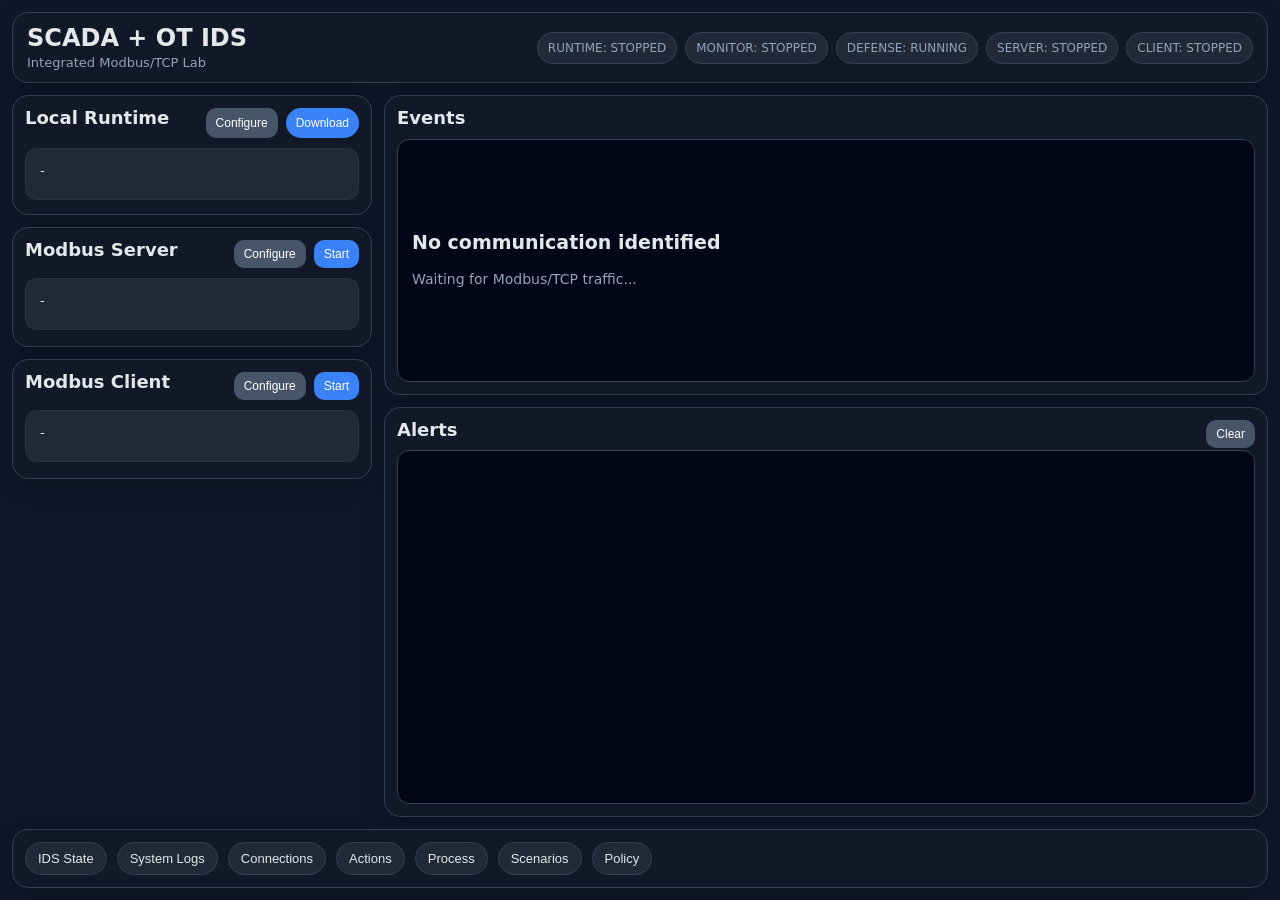
==== commit 1e719eea: "feat(v2): add process-semantic defense engine, scenario runner, and v2 APIs" ====
--- a/templates/index.html
+++ b/templates/index.html
@@ -16,6 +16,7 @@
       <div class="topbar-right">
         <div class="mini-badge" id="globalRuntimeBadge">RUNTIME: STOPPED</div>
         <div class="mini-badge" id="globalMonitorBadge">MONITOR: STOPPED</div>
+        <div class="mini-badge" id="globalDefenseBadge">DEFENSE: RUNNING</div>
         <div class="mini-badge" id="globalServerBadge">SERVER: STOPPED</div>
         <div class="mini-badge" id="globalClientBadge">CLIENT: STOPPED</div>
       </div>
@@ -89,6 +90,8 @@
           <button class="dock-btn" id="openConnectionsWindowBtn" type="button">Connections</button>
           <button class="dock-btn" id="openActionsWindowBtn" type="button">Actions</button>
           <button class="dock-btn" id="openProcessSimulationBtn" type="button">Process</button>
+          <button class="dock-btn" id="openScenarioWindowBtn" type="button">Scenarios</button>
+          <button class="dock-btn" id="openPolicyWindowBtn" type="button">Policy</button>
         </div>
       </section>
 
@@ -114,6 +117,7 @@
         <div class="window-body">
           <div id="logsPanel" class="log-panel floating-log"></div>
         </div>
+        <div class="window-resize-handle" aria-hidden="true"></div>
       </div>
 
       <div class="floating-window hidden" id="actionsWindow">
@@ -124,6 +128,7 @@
         <div class="window-body actions-window-body" id="actionsWindowBody">
           <div class="status slim">Loading Actions modules...</div>
         </div>
+        <div class="window-resize-handle" aria-hidden="true"></div>
       </div>
 
       <div class="floating-window hidden" id="actionsHistoryWindow">
@@ -134,6 +139,7 @@
         <div class="window-body">
           <div id="actionsHistoryPanel" class="log-panel floating-log"></div>
         </div>
+        <div class="window-resize-handle" aria-hidden="true"></div>
       </div>
 
       <div class="floating-window hidden" id="actionsPreviewWindow">
@@ -144,6 +150,7 @@
         <div class="window-body">
           <pre id="actionsPreviewPanel" class="log-panel floating-panel preview-panel"></pre>
         </div>
+        <div class="window-resize-handle" aria-hidden="true"></div>
       </div>
 
       <div class="floating-window hidden" id="alertsWindow">
@@ -158,6 +165,7 @@
           <div id="alertsWindowPanel" class="log-panel floating-log"></div>
           <pre id="alertsPlainPanel" class="log-panel floating-panel alerts-plain"></pre>
         </div>
+        <div class="window-resize-handle" aria-hidden="true"></div>
       </div>
 
       <div class="floating-window hidden" id="connectionsWindow">
@@ -168,6 +176,7 @@
         <div class="window-body">
           <div id="connectionsHistoryPanel" class="log-panel floating-log"></div>
         </div>
+        <div class="window-resize-handle" aria-hidden="true"></div>
       </div>
 
       <div class="floating-window hidden" id="processHmiWindow">
@@ -176,6 +185,7 @@
             <span>Process HMI</span>
             <select id="processTypeSelect">
               <option value="tank_v1">Tank</option>
+              <option value="pumping_line_v1">Pumping Line</option>
             </select>
           </div>
           <div class="window-tools hmi-window-tools">
@@ -282,6 +292,57 @@
           <div class="plc-visual-shell" id="plcVisualShell"></div>
         </div>
       </div>
+
+      <div class="floating-window hidden" id="scenarioWindow">
+        <div class="window-head">
+          <span>Scenario Runner</span>
+          <button class="window-close" type="button" data-close-window="scenarioWindow">✕</button>
+        </div>
+        <div class="window-body">
+          <div class="hmi-config-panel">
+            <div class="hmi-config-row">
+              <label>Profile</label>
+              <select id="scenarioProfileSelect">
+                <option value="tank_v1">Tank v1</option>
+                <option value="pumping_line_v1">Pumping Line v1</option>
+              </select>
+            </div>
+            <div class="hmi-config-row">
+              <label>Attack</label>
+              <select id="scenarioAttackSelect"></select>
+            </div>
+            <div class="hmi-config-actions">
+              <button id="runBaselineScenarioBtn" class="small secondary" type="button">Run Baseline</button>
+              <button id="runProtectedScenarioBtn" class="small" type="button">Run Protected</button>
+            </div>
+            <pre id="scenarioResultPanel" class="log-panel floating-panel preview-panel"></pre>
+          </div>
+        </div>
+        <div class="window-resize-handle" aria-hidden="true"></div>
+      </div>
+
+      <div class="floating-window hidden" id="policyWindow">
+        <div class="window-head">
+          <span>Policy Decisions</span>
+          <div class="window-tools">
+            <button id="exportPolicyBtn" class="secondary small" type="button">Export</button>
+            <button class="window-close" type="button" data-close-window="policyWindow">✕</button>
+          </div>
+        </div>
+        <div class="window-body">
+          <div class="hmi-config-row">
+            <label>Filter</label>
+            <select id="policyDecisionFilter">
+              <option value="">All</option>
+              <option value="BLOCK">BLOCK</option>
+              <option value="ALLOW_WITH_ALERT">ALLOW_WITH_ALERT</option>
+              <option value="ALLOW">ALLOW</option>
+            </select>
+          </div>
+          <div id="policyDecisionPanel" class="log-panel floating-log"></div>
+        </div>
+        <div class="window-resize-handle" aria-hidden="true"></div>
+      </div>
     </main>
   </div>
 
@@ -421,6 +482,6 @@
   <script src="/static/protocols/modbus/ModbusActionForm.js?v=20260330p"></script>
   <script src="/static/protocols/modbus/ModbusTab.js?v=20260331a"></script>
   <script src="/static/actions/ActionsWindow.js?v=20260330p"></script>
-  <script src="/static/app.js?v=20260430c"></script>
+  <script src="/static/app.js?v=20260430v2a"></script>
 </body>
 </html>
--- a/static/style.css
+++ b/static/style.css
@@ -1017,9 +1017,9 @@
 
 #processHmiWindow {
   width: 306px;
-  height: 236px;
+  height: 338px;
   min-width: 306px;
-  min-height: 236px;
+  min-height: 318px;
 }
 
 #processConfigWindow {
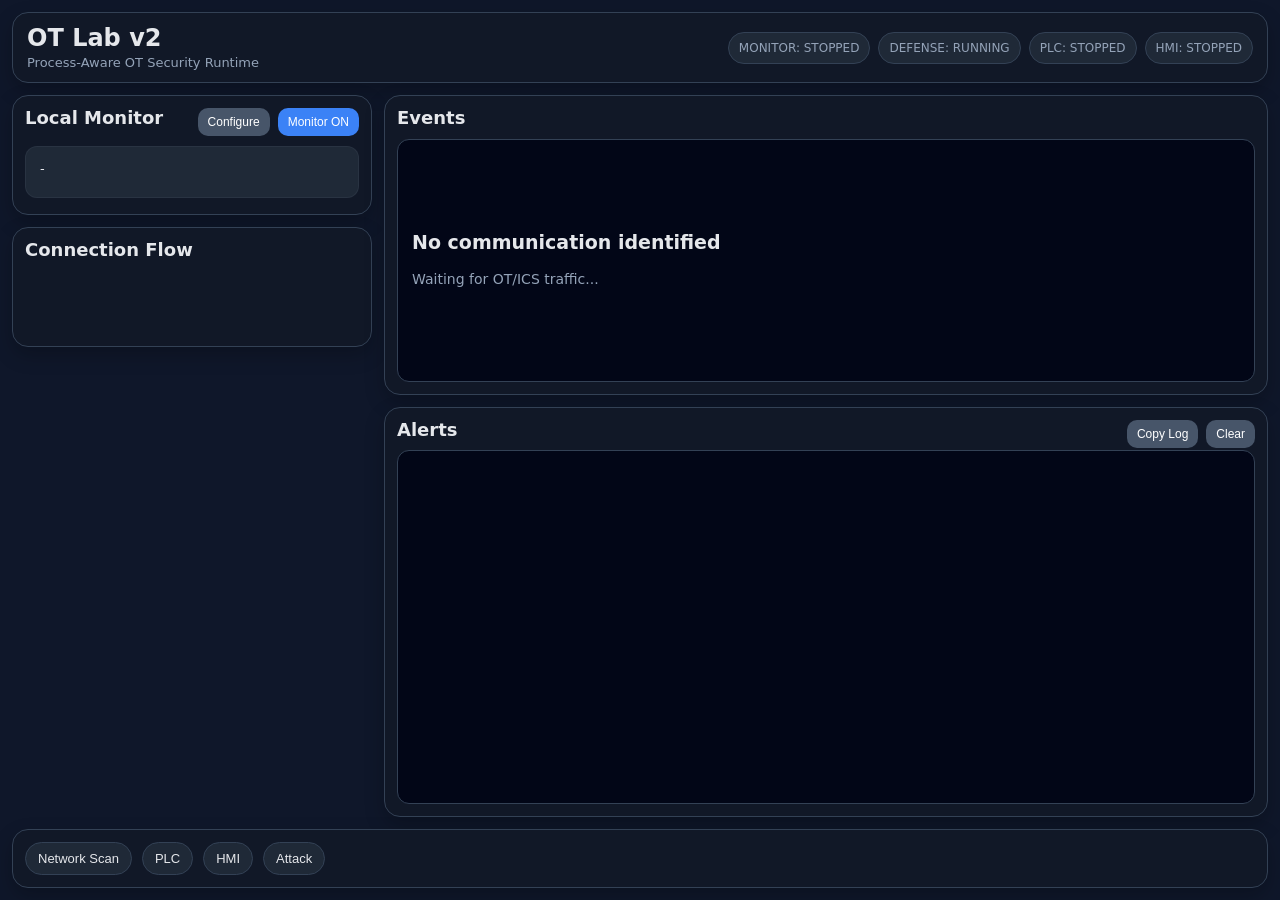
==== commit 7662d3f2: "refactor(v2): migrate monitor pipeline to tshark and remove legacy modbus action UI" ====
--- a/templates/index.html
+++ b/templates/index.html
@@ -3,22 +3,21 @@
 <head>
   <meta charset="UTF-8" />
   <meta name="viewport" content="width=device-width, initial-scale=1.0" />
-  <title>OT Lab App</title>
-  <link rel="stylesheet" href="/static/style.css?v=20260428a" />
+  <title>OT Lab v2</title>
+  <link rel="stylesheet" href="/static/style.css?v=20260508v2ui31" />
 </head>
 <body>
   <div class="page">
     <header class="topbar">
       <div>
-        <h1>SCADA + OT IDS</h1>
-        <div class="sub">Integrated Modbus/TCP Lab</div>
+        <h1>OT Lab v2</h1>
+        <div class="sub">Process-Aware OT Security Runtime</div>
       </div>
       <div class="topbar-right">
-        <div class="mini-badge" id="globalRuntimeBadge">RUNTIME: STOPPED</div>
         <div class="mini-badge" id="globalMonitorBadge">MONITOR: STOPPED</div>
         <div class="mini-badge" id="globalDefenseBadge">DEFENSE: RUNNING</div>
-        <div class="mini-badge" id="globalServerBadge">SERVER: STOPPED</div>
-        <div class="mini-badge" id="globalClientBadge">CLIENT: STOPPED</div>
+        <div class="mini-badge" id="globalPlcBadge">PLC: STOPPED</div>
+        <div class="mini-badge" id="globalHmiBadge">HMI: STOPPED</div>
       </div>
     </header>
 
@@ -27,10 +26,10 @@
         <div class="left-col">
           <section class="card compact">
             <div class="card-head">
-              <h2>Local Runtime</h2>
+              <h2>Local Monitor</h2>
               <div class="card-tools">
                 <button class="secondary small" id="openMonitorConfigBtn" type="button">Configure</button>
-                <button id="openAgentDownloadBtn" class="download-btn" type="button">Download</button>
+                <button class="small" id="toggleMonitorRouteBtn" type="button">Monitor ON</button>
               </div>
             </div>
             <div id="agentStatus" class="status slim">-</div>
@@ -38,45 +37,28 @@
 
           <section class="card compact">
             <div class="card-head">
-              <h2>Modbus Server</h2>
-              <div class="card-tools">
-                <button class="secondary small" id="openServerConfigBtn" type="button">Configure</button>
-                <button id="toggleServerBtn" class="small" type="button">Start</button>
-              </div>
-            </div>
-            <div id="serverStatus" class="status slim">-</div>
-          </section>
-
-          <section class="card compact">
-            <div class="card-head">
-              <h2>Modbus Client</h2>
-              <div class="card-tools">
-                <button class="secondary small" id="openClientConfigBtn" type="button">Configure</button>
-                <button id="toggleClientBtn" class="small" type="button">Start</button>
-              </div>
-            </div>
-            <div id="clientStatus" class="status slim">-</div>
+              <h2>Connection Flow</h2>
+            </div>
+            <div id="flowPanel" class="flow-panel"></div>
           </section>
         </div>
 
         <div class="right-col">
           <section class="card events-card">
-            <div class="card-head">
-              <h2>Events</h2>
-            </div>
-
+            <div class="card-head"><h2>Events</h2></div>
             <div id="eventsPanel" class="event-summary empty">
               <div class="event-empty-title">No communication identified</div>
-              <div class="event-empty-subtitle">Waiting for Modbus/TCP traffic...</div>
+              <div class="event-empty-subtitle">Waiting for OT/ICS traffic...</div>
             </div>
           </section>
 
           <section class="card alerts-card">
             <div class="card-head">
               <h2>Alerts</h2>
-              <div class="card-tools">
-                <button class="secondary small" id="clearAlertsBtn" type="button">Clear</button>
-              </div>
+            <div class="card-tools">
+              <button class="secondary small" id="copyAlertsBtn" type="button">Copy Log</button>
+              <button class="secondary small" id="clearAlertsBtn" type="button">Clear</button>
+            </div>
             </div>
             <div id="alertsPanel" class="log-panel"></div>
           </section>
@@ -85,217 +67,16 @@
 
       <section class="card dock-card">
         <div class="bottom-dock">
-          <button class="dock-btn" id="openIdsWindowBtn" type="button">IDS State</button>
-          <button class="dock-btn" id="openLogsWindowBtn" type="button">System Logs</button>
-          <button class="dock-btn" id="openConnectionsWindowBtn" type="button">Connections</button>
-          <button class="dock-btn" id="openActionsWindowBtn" type="button">Actions</button>
-          <button class="dock-btn" id="openProcessSimulationBtn" type="button">Process</button>
-          <button class="dock-btn" id="openScenarioWindowBtn" type="button">Scenarios</button>
-          <button class="dock-btn" id="openPolicyWindowBtn" type="button">Policy</button>
+          <button class="dock-btn" id="openNetworkScanBtn" type="button">Network Scan</button>
+          <button class="dock-btn" id="openPlcUrlBtn" type="button">PLC</button>
+          <button class="dock-btn" id="openHmiUrlBtn" type="button">HMI</button>
+          <button class="dock-btn" id="openAttackBtn" type="button">Attack</button>
         </div>
       </section>
 
-      <div class="floating-window hidden" id="idsWindow">
+      <div class="floating-window quick-config-window attack-config-window hidden" id="scenarioWindow">
         <div class="window-head">
-          <span>IDS State</span>
-          <button class="window-close" type="button" data-close-window="idsWindow">✕</button>
-        </div>
-        <div class="window-body">
-          <pre id="monitorSnapshot" class="log-panel floating-panel"></pre>
-        </div>
-        <div class="window-resize-handle" aria-hidden="true"></div>
-      </div>
-
-      <div class="floating-window hidden" id="logsWindow">
-        <div class="window-head">
-          <span>System Logs</span>
-          <div class="window-tools">
-            <button id="resetSystemBtn" class="secondary small" type="button">Reset</button>
-            <button class="window-close" type="button" data-close-window="logsWindow">✕</button>
-          </div>
-        </div>
-        <div class="window-body">
-          <div id="logsPanel" class="log-panel floating-log"></div>
-        </div>
-        <div class="window-resize-handle" aria-hidden="true"></div>
-      </div>
-
-      <div class="floating-window hidden" id="actionsWindow">
-        <div class="window-head">
-          <span>Actions</span>
-          <button class="window-close" type="button" data-close-window="actionsWindow">✕</button>
-        </div>
-        <div class="window-body actions-window-body" id="actionsWindowBody">
-          <div class="status slim">Loading Actions modules...</div>
-        </div>
-        <div class="window-resize-handle" aria-hidden="true"></div>
-      </div>
-
-      <div class="floating-window hidden" id="actionsHistoryWindow">
-        <div class="window-head">
-          <span>Actions History</span>
-          <button class="window-close" type="button" data-close-window="actionsHistoryWindow">✕</button>
-        </div>
-        <div class="window-body">
-          <div id="actionsHistoryPanel" class="log-panel floating-log"></div>
-        </div>
-        <div class="window-resize-handle" aria-hidden="true"></div>
-      </div>
-
-      <div class="floating-window hidden" id="actionsPreviewWindow">
-        <div class="window-head">
-          <span>Request Preview</span>
-          <button class="window-close" type="button" data-close-window="actionsPreviewWindow">✕</button>
-        </div>
-        <div class="window-body">
-          <pre id="actionsPreviewPanel" class="log-panel floating-panel preview-panel"></pre>
-        </div>
-        <div class="window-resize-handle" aria-hidden="true"></div>
-      </div>
-
-      <div class="floating-window hidden" id="alertsWindow">
-        <div class="window-head">
-          <span>Alerts Details</span>
-          <div class="window-tools">
-            <button id="copyAlertsBtn" class="secondary small" type="button">Copy</button>
-            <button class="window-close" type="button" data-close-window="alertsWindow">✕</button>
-          </div>
-        </div>
-        <div class="window-body">
-          <div id="alertsWindowPanel" class="log-panel floating-log"></div>
-          <pre id="alertsPlainPanel" class="log-panel floating-panel alerts-plain"></pre>
-        </div>
-        <div class="window-resize-handle" aria-hidden="true"></div>
-      </div>
-
-      <div class="floating-window hidden" id="connectionsWindow">
-        <div class="window-head">
-          <span>Connections History</span>
-          <button class="window-close" type="button" data-close-window="connectionsWindow">✕</button>
-        </div>
-        <div class="window-body">
-          <div id="connectionsHistoryPanel" class="log-panel floating-log"></div>
-        </div>
-        <div class="window-resize-handle" aria-hidden="true"></div>
-      </div>
-
-      <div class="floating-window hidden" id="processHmiWindow">
-        <div class="window-head">
-          <div class="hmi-head-main">
-            <span>Process HMI</span>
-            <select id="processTypeSelect">
-              <option value="tank_v1">Tank</option>
-              <option value="pumping_line_v1">Pumping Line</option>
-            </select>
-          </div>
-          <div class="window-tools hmi-window-tools">
-            <button id="openProcessConfigBtn" class="small secondary" type="button">Config</button>
-            <button class="window-close" type="button" data-close-window="processHmiWindow">✕</button>
-          </div>
-        </div>
-        <div class="window-body">
-          <div class="hmi-layout">
-            <div class="hmi-process-panel hmi-process-panel-centered">
-              <div class="tank-stage">
-                <div class="stage-left-top">
-                  <button id="hmiPumpSwitchBtn" class="small hmi-switch" type="button">PUMP</button>
-                </div>
-                <div class="stage-center">
-                  <div class="tank-body">
-                    <div class="tank-fill" id="tankLevelFill"></div>
-                    <div class="tank-value" id="tankLevelText">Level: -</div>
-                  </div>
-                </div>
-                <div class="stage-right-bottom">
-                  <button id="hmiValveSwitchBtn" class="small hmi-switch" type="button">VALVE</button>
-                </div>
-                <div class="stage-left-bottom">
-                  <button id="openHmiAlarmBtn" class="small hmi-switch" type="button">ALARMS</button>
-                </div>
-              </div>
-              <div id="hmiAlarmBanner" class="hmi-banner warning hidden">ALARM ACTIVE</div>
-              <div id="hmiLimitBanner" class="hmi-banner danger hidden">PROCESS STOPPED BY LIMIT</div>
-            </div>
-            <div class="hmi-alarm-popup hidden" id="hmiAlarmPopup">
-              <div class="hmi-popup-head">
-                <span>Alarm Settings</span>
-                <button class="window-close" type="button" id="closeHmiAlarmBtn">✕</button>
-              </div>
-              <div class="hmi-popup-body">
-                <div class="hmi-config-row">
-                  <label>Alarm L/H</label>
-                  <div class="hmi-config-inline">
-                    <input id="alarmLowInput" type="number" min="0" max="100" value="0" />
-                    <input id="alarmHighInput" type="number" min="0" max="100" value="0" />
-                  </div>
-                </div>
-                <div class="hmi-config-row">
-                  <label>Limit L/H</label>
-                  <div class="hmi-config-inline">
-                    <input id="limitLowInput" type="number" min="0" max="100" value="0" />
-                    <input id="limitHighInput" type="number" min="0" max="100" value="0" />
-                  </div>
-                </div>
-                <button id="applyAlarmLimitBtn" class="small" type="button">Apply</button>
-              </div>
-            </div>
-          </div>
-        </div>
-        <div class="window-resize-handle" aria-hidden="true"></div>
-      </div>
-
-      <div class="floating-window hidden" id="processConfigWindow">
-        <div class="window-head">
-          <span>Process Config</span>
-          <button class="window-close" type="button" data-close-window="processConfigWindow">✕</button>
-        </div>
-        <div class="window-body">
-          <div class="hmi-config-panel">
-            <div class="hmi-config-section">PLC</div>
-            <div class="hmi-config-row">
-              <label>IP/Port</label>
-              <div class="hmi-config-inline">
-                <input id="plcHostInput" value="127.0.0.1" />
-                <input id="plcPortInput" type="number" min="1" max="65535" value="15020" />
-              </div>
-            </div>
-            <div class="hmi-config-section">HMI</div>
-            <div class="hmi-config-row">
-              <label>Target</label>
-              <div class="hmi-config-inline">
-                <input id="hmiHostInput" value="127.0.0.1" />
-                <input id="hmiPortInput" type="number" min="1" max="65535" value="15020" />
-              </div>
-            </div>
-            <div class="hmi-config-row">
-              <label>Poll (s)</label>
-              <div class="hmi-config-inline">
-                <input id="processPollIntervalInput" type="number" min="0.1" step="0.1" value="0.5" />
-              </div>
-            </div>
-            <div class="hmi-config-actions">
-              <button id="saveProcessConfigBtn" class="small secondary" type="button">Save Config</button>
-            </div>
-          </div>
-        </div>
-      </div>
-
-      <div class="floating-window hidden" id="processPlcWindow">
-        <div class="window-head">
-          <span>PLC State</span>
-          <div class="window-tools">
-            <button id="plcRunSwitchBtn" class="small hmi-switch" type="button">START</button>
-            <button class="window-close" type="button" data-close-window="processPlcWindow">✕</button>
-          </div>
-        </div>
-        <div class="window-body">
-          <div class="plc-visual-shell" id="plcVisualShell"></div>
-        </div>
-      </div>
-
-      <div class="floating-window hidden" id="scenarioWindow">
-        <div class="window-head">
-          <span>Scenario Runner</span>
+          <span>Attack Scenarios</span>
           <button class="window-close" type="button" data-close-window="scenarioWindow">✕</button>
         </div>
         <div class="window-body">
@@ -321,167 +102,212 @@
         <div class="window-resize-handle" aria-hidden="true"></div>
       </div>
 
-      <div class="floating-window hidden" id="policyWindow">
+      <div class="floating-window quick-config-window hidden" id="plcConfigWindow">
         <div class="window-head">
-          <span>Policy Decisions</span>
-          <div class="window-tools">
-            <button id="exportPolicyBtn" class="secondary small" type="button">Export</button>
-            <button class="window-close" type="button" data-close-window="policyWindow">✕</button>
-          </div>
+          <span>PLC Configuration</span>
+          <button class="window-close" type="button" data-close-window="plcConfigWindow">✕</button>
         </div>
         <div class="window-body">
-          <div class="hmi-config-row">
-            <label>Filter</label>
-            <select id="policyDecisionFilter">
-              <option value="">All</option>
-              <option value="BLOCK">BLOCK</option>
-              <option value="ALLOW_WITH_ALERT">ALLOW_WITH_ALERT</option>
-              <option value="ALLOW">ALLOW</option>
-            </select>
-          </div>
-          <div id="policyDecisionPanel" class="log-panel floating-log"></div>
+          <div class="hmi-config-panel">
+            <div class="hmi-config-row">
+              <label>PLC IP</label>
+              <input id="plcIpInput" />
+            </div>
+            <div class="hmi-config-row">
+              <label>Modbus Port</label>
+              <input id="plcPortInput" type="number" min="1" max="65535" />
+            </div>
+            <div class="hmi-config-row">
+              <label>OpenPLC URL</label>
+              <input id="plcUiUrlInput" />
+            </div>
+            <div class="hmi-config-actions">
+              <button id="savePlcConfigBtn" class="small secondary" type="button">Save</button>
+              <button id="openPlcFromConfigBtn" class="small" type="button">Open PLC</button>
+            </div>
+          </div>
+        </div>
+      </div>
+
+      <div class="floating-window quick-config-window hidden" id="hmiConfigWindow">
+        <div class="window-head">
+          <span>HMI Configuration</span>
+          <button class="window-close" type="button" data-close-window="hmiConfigWindow">✕</button>
+        </div>
+        <div class="window-body">
+          <div class="hmi-config-panel">
+            <div class="hmi-config-row">
+              <label>HMI IP</label>
+              <input id="hmiIpInput" />
+            </div>
+            <div class="hmi-config-row">
+              <label>HMI Port</label>
+              <input id="hmiPortInput" type="number" min="1" max="65535" />
+            </div>
+            <div class="hmi-config-row">
+              <label>FUXA URL</label>
+              <input id="hmiUiUrlInput" />
+            </div>
+            <div class="hmi-config-actions">
+              <button id="saveHmiConfigBtn" class="small secondary" type="button">Save</button>
+              <button id="openHmiFromConfigBtn" class="small" type="button">Open HMI</button>
+            </div>
+          </div>
+        </div>
+      </div>
+
+      <div class="floating-window hidden" id="labWindow">
+        <div class="window-head">
+          <span>Runtime Lab</span>
+          <button class="window-close" type="button" data-close-window="labWindow">✕</button>
+        </div>
+        <div class="window-body">
+          <div class="hmi-config-panel">
+            <div class="hmi-config-row">
+              <label>PLC Target</label>
+              <div class="hmi-config-inline">
+                <input id="labTargetHost" value="runtime" />
+                <input id="labTargetPort" type="number" min="1" max="65535" value="15020" />
+              </div>
+            </div>
+            <div class="hmi-config-actions">
+              <button id="saveLabTargetBtn" class="small secondary" type="button">Save Target</button>
+              <button id="startOpenPlcBtn" class="small" type="button">Start OpenPLC Runtime</button>
+              <button id="runLabSmokeBtn" class="small secondary" type="button">Run Smoke Test</button>
+            </div>
+            <div class="hmi-config-row">
+              <label>Live HR0</label>
+              <div class="hmi-config-inline">
+                <button id="toggleLabLiveBtn" class="small secondary" type="button">Start Live</button>
+                <div id="labLivePanel" class="status slim">-</div>
+              </div>
+            </div>
+            <div class="hmi-config-row">
+              <label>HMI Switch (COIL0)</label>
+              <div class="hmi-config-inline">
+                <button id="toggleLabSwitchBtn" class="small secondary" type="button">OFF</button>
+                <div id="labSwitchPanel" class="status slim">COIL0 = OFF</div>
+              </div>
+            </div>
+            <div id="labSmokePanel" class="status slim">-</div>
+            <div id="labTopologyPanel" class="log-panel floating-log"></div>
+          </div>
         </div>
         <div class="window-resize-handle" aria-hidden="true"></div>
       </div>
     </main>
   </div>
 
-  <div class="modal hidden" id="monitorModal">
-    <div class="modal-box">
-      <div class="modal-head">
-        <h3>Monitor Configuration</h3>
-        <button class="icon-btn" type="button" data-close="monitorModal">✕</button>
-      </div>
-      <div class="modal-body">
-        <div class="row">
+  <div class="floating-window quick-config-window hidden" id="monitorConfigWindow">
+    <div class="window-head">
+      <span>Monitor Configuration</span>
+      <button class="window-close" type="button" data-close-window="monitorConfigWindow">✕</button>
+    </div>
+    <div class="window-body">
+      <div class="hmi-config-panel">
+        <div class="hmi-config-row">
           <label>Interface</label>
-          <div class="row">
+          <div class="hmi-config-inline">
             <select id="ifaceSelect"></select>
             <button type="button" class="secondary small" id="scanIfacesBtn">Scan</button>
           </div>
         </div>
-
-        <div class="row">
-          <label>Mode</label>
-          <select id="monitorMode">
-            <option value="LEARNING">LEARNING</option>
-            <option value="MONITORING">MONITORING</option>
+        <div class="hmi-config-row">
+          <label>Operating Mode</label>
+          <select id="monitorOperatingMode">
+            <option value="observe">OBSERVE (passive)</option>
+            <option value="protect">PROTECT (policy enforce)</option>
           </select>
         </div>
-
-        <div class="row">
+        <div class="hmi-config-row">
           <label>Port Filter</label>
           <select id="portModeSelect">
-            <option value="MODBUS_PORTS">MODBUS_PORTS (recommended)</option>
-            <option value="ALL_PORTS">ALL_PORTS (heavier)</option>
+            <option value="MODBUS_PORTS">MODBUS_PORTS</option>
+            <option value="ALL_PORTS">ALL_PORTS</option>
             <option value="CUSTOM">CUSTOM</option>
           </select>
         </div>
-
-        <div class="row hidden" id="customPortsRow">
+        <div class="hmi-config-row hidden" id="customPortsRow">
           <label>Custom Ports</label>
           <input id="customPortsInput" placeholder="e.g. 502,1502,15020" />
         </div>
-
-        <div id="monitorConfigStatus" class="status slim">-</div>
-
-        <div class="actions tight">
-          <button id="saveMonitorConfigBtn" type="button">Save</button>
-        </div>
+        <div class="hmi-config-row">
+          <label>HMI IP</label>
+          <input id="monitorCtxHmiIpInput" placeholder="10.20.0.21" />
+        </div>
+        <div class="hmi-config-row">
+          <label>PLC IP</label>
+          <input id="monitorCtxPlcIpInput" placeholder="10.20.0.11" />
+        </div>
+        <div class="hmi-config-row">
+          <label>Monitor IP</label>
+          <input id="monitorCtxMonitorIpInput" placeholder="10.30.0.31" />
+        </div>
+        <div class="hmi-config-row">
+          <label>OT / DMZ Subnets</label>
+          <div class="hmi-config-inline">
+            <input id="monitorCtxOtSubnetInput" placeholder="10.20.0.0/24" />
+            <input id="monitorCtxDmzSubnetInput" placeholder="10.30.0.0/24" />
+          </div>
+        </div>
+        <div class="hmi-config-actions">
+          <button id="openTagsMapBtn" class="small secondary" type="button">TAGs</button>
+          <button id="saveMonitorAllBtn" class="small" type="button">Save</button>
+        </div>
+        <div id="monitorConfigStatus" class="inline-status"></div>
       </div>
     </div>
   </div>
 
-  <div class="modal hidden" id="serverModal">
-    <div class="modal-box">
-      <div class="modal-head">
-        <h3>Modbus Server Configuration</h3>
-        <button class="icon-btn" type="button" data-close="serverModal">✕</button>
-      </div>
-      <div class="modal-body">
-        <div class="row">
-          <label>Host</label>
-          <input id="serverHost" value="127.0.0.1" />
-        </div>
-        <div class="row">
-          <label>Port</label>
-          <input id="serverPort" type="number" value="15020" />
-        </div>
-        <div class="actions">
-          <button id="saveServerBtn" type="button">Save</button>
-          <button id="closeServerBtn" class="secondary" type="button">Close</button>
-        </div>
+  <div class="floating-window quick-config-window hidden" id="tagsMapWindow">
+    <div class="window-head">
+      <span>Monitor TAG Mapping</span>
+      <button class="window-close" type="button" data-close-window="tagsMapWindow">✕</button>
+    </div>
+    <div class="window-body">
+      <div class="hmi-config-panel">
+        <div class="hmi-config-actions">
+          <input id="tagsJsonInput" type="file" accept=".json,application/json" class="hidden" />
+          <button id="uploadTagsJsonBtn" class="small secondary" type="button">Upload FUXA JSON</button>
+          <button id="addTagMapRowBtn" class="small secondary" type="button">Add</button>
+          <button id="saveTagMapBtn" class="small" type="button">Save</button>
+        </div>
+        <div class="tags-map-table-wrap">
+          <table class="tags-map-table">
+            <thead>
+              <tr><th>Location</th><th>Name</th><th></th></tr>
+            </thead>
+            <tbody id="tagsMapRows"></tbody>
+          </table>
+        </div>
+        <div id="tagsMapStatus" class="inline-status"></div>
       </div>
     </div>
   </div>
 
-  <div class="modal hidden" id="clientModal">
-    <div class="modal-box">
-      <div class="modal-head">
-        <h3>Modbus Client Configuration</h3>
-        <button class="icon-btn" type="button" data-close="clientModal">✕</button>
-      </div>
-      <div class="modal-body">
-        <div class="row">
-          <label>Host</label>
-          <input id="clientHost" value="127.0.0.1" />
-        </div>
-        <div class="row">
-          <label>Port</label>
-          <input id="clientPort" type="number" value="15020" />
-        </div>
-        <div class="row">
-          <label>Polling (s)</label>
-          <input id="pollInterval" type="number" step="0.1" value="1.0" />
-        </div>
-        <div class="row">
-          <label>READ start</label>
-          <input id="pollStart" type="number" value="0" />
-        </div>
-        <div class="row">
-          <label>READ qty</label>
-          <input id="pollQuantity" type="number" value="4" />
-        </div>
-        <div class="actions">
-          <button id="saveClientBtn" type="button">Save</button>
-          <button id="closeClientBtn" class="secondary" type="button">Close</button>
-        </div>
-      </div>
-      </div>
-    </div>
+  <div class="floating-window quick-config-window hidden" id="networkScanWindow">
+    <div class="window-head">
+      <span>Network Scan</span>
+      <div class="window-tools">
+        <button id="runNetworkScanBtn" class="small secondary" type="button">Scan</button>
+        <button class="window-close" type="button" data-close-window="networkScanWindow">✕</button>
+      </div>
+    </div>
+    <div class="window-body">
+      <div class="hmi-config-panel">
+        <div id="networkArchitecturePanel" class="network-architecture">
+          <div class="network-arch-title">Architecture</div>
+          <div class="network-arch-line">OT subnet: -</div>
+          <div class="network-arch-line">DMZ subnet: -</div>
+          <div class="network-arch-line">Monitor interfaces: -</div>
+        </div>
+        <div id="networkScanHosts" class="network-host-list"></div>
+        <div id="networkScanDetails" class="network-scan-details">Click Scan to discover devices.</div>
+      </div>
+    </div>
+    <div class="window-resize-handle" aria-hidden="true"></div>
   </div>
 
-  <div class="modal hidden" id="agentDownloadModal">
-    <div class="modal-box">
-      <div class="modal-head">
-        <h3>Download Local Runtime</h3>
-        <button class="icon-btn" type="button" data-close="agentDownloadModal">✕</button>
-      </div>
-      <div class="modal-body">
-        <div class="download-session-row">
-          <span>Session ID:</span>
-          <code id="agentSessionIdValue">-</code>
-        </div>
-        
-        <div id="releasesContainer" class="releases-container">
-          <div class="loading-spinner">Loading available releases...</div>
-        </div>
-
-        <div class="download-fallback hidden">
-          <h4>Runtime build is not ready yet</h4>
-          <p class="muted-note">Wait for the GitHub build/release workflow to finish, then reopen this dialog.</p>
-        </div>
-      </div>
-    </div>
-  </div>
-
-  <script src="/static/protocols/modbus/modbusDefinitions.js?v=20260330p"></script>
-  <script src="/static/protocols/modbus/modbusValidators.js?v=20260330p"></script>
-  <script src="/static/protocols/modbus/modbusBuilder.js?v=20260330p"></script>
-  <script src="/static/protocols/modbus/ModbusFunctionInfo.js?v=20260330p"></script>
-  <script src="/static/protocols/modbus/ModbusActionForm.js?v=20260330p"></script>
-  <script src="/static/protocols/modbus/ModbusTab.js?v=20260331a"></script>
-  <script src="/static/actions/ActionsWindow.js?v=20260330p"></script>
-  <script src="/static/app.js?v=20260430v2a"></script>
+  <script src="/static/app.js?v=20260510actions41"></script>
 </body>
 </html>
--- a/static/style.css
+++ b/static/style.css
@@ -160,6 +160,7 @@
   font-size: 12px;
   color: var(--muted);
   white-space: nowrap;
+  transition: color 160ms ease, border-color 180ms ease, background 180ms ease;
 }
 
 /* DASHBOARD */
@@ -216,6 +217,12 @@
   min-width: 0;
   min-height: 0;
   overflow: clip;
+  transition: border-color 180ms ease, box-shadow 180ms ease, transform 180ms ease;
+}
+
+.card:hover {
+  border-color: rgba(79, 140, 255, 0.35);
+  box-shadow: 0 10px 24px rgba(2, 6, 23, 0.25);
 }
 
 .compact {
@@ -744,6 +751,47 @@
   margin: 0;
 }
 
+#alertsPanel {
+  display: grid;
+  gap: 8px;
+}
+
+.alert-card {
+  background: rgba(15, 23, 42, 0.78);
+  border: 1px solid rgba(71, 85, 105, 0.45);
+  border-radius: 12px;
+  padding: 6px 9px;
+}
+
+.alert-top {
+  display: flex;
+  align-items: center;
+  justify-content: space-between;
+  gap: 8px;
+  margin-bottom: 2px;
+}
+
+.alert-kind {
+  font-size: 11px;
+  font-weight: 700;
+  color: #dbeafe;
+}
+
+.alert-level {
+  font-size: 9px;
+  font-weight: 700;
+  color: #93c5fd;
+  border: 1px solid rgba(96, 165, 250, 0.45);
+  border-radius: 999px;
+  padding: 0 7px;
+}
+
+.alert-line {
+  font-size: 12px;
+  color: #dbeafe;
+  line-height: 1.3;
+}
+
 #connectionsHistoryPanel .log-item:first-child,
 #alertsPanel .log-item:first-child,
 #alertsWindowPanel .log-item:first-child {
@@ -983,6 +1031,17 @@
   border-radius: 999px;
   color: var(--text);
   cursor: pointer;
+  transition: transform 140ms ease, border-color 180ms ease, box-shadow 180ms ease, background 180ms ease;
+}
+
+.dock-btn:hover {
+  border-color: #4f8cff;
+  background: #1a2b47;
+  box-shadow: 0 0 0 1px rgba(79, 140, 255, 0.18) inset;
+}
+
+.dock-btn:active {
+  transform: translateY(1px) scale(0.99);
 }
 
 /* FLOATING WINDOWS */
@@ -1006,6 +1065,9 @@
   overflow: hidden;
   display: flex;
   flex-direction: column;
+  opacity: 1;
+  transform: translateY(0) scale(1);
+  transition: opacity 180ms ease, transform 220ms ease;
 }
 
 #actionsWindow {
@@ -1071,6 +1133,90 @@
 
 .floating-window.hidden {
   display: none !important;
+}
+
+.quick-config-window {
+  width: 360px;
+  height: auto;
+  min-width: 320px;
+  min-height: 200px;
+  max-width: 92vw;
+  max-height: 86vh;
+  border-radius: 14px;
+  box-shadow: 0 18px 36px rgba(2, 6, 23, 0.45), 0 0 0 1px rgba(79, 140, 255, 0.14);
+  backdrop-filter: blur(8px);
+  animation: quickWindowIn 180ms ease;
+}
+
+.attack-config-window {
+  width: 460px;
+  min-width: 420px;
+}
+
+.floating-window.closing {
+  animation: quickWindowOut 170ms ease forwards;
+}
+
+.quick-config-window .window-head {
+  padding: 10px 12px;
+}
+
+.quick-config-window .window-body {
+  padding: 10px 12px 12px;
+}
+
+.quick-config-window .hmi-config-panel {
+  gap: 8px;
+}
+
+.quick-config-window .hmi-config-row {
+  gap: 8px;
+}
+
+.quick-config-window .hmi-config-row input {
+  width: 100%;
+}
+
+.quick-config-window .hmi-config-actions {
+  justify-content: flex-end;
+  margin-top: 4px;
+}
+
+.quick-config-window .window-head {
+  background: linear-gradient(180deg, rgba(35, 52, 84, 0.98) 0%, rgba(31, 45, 73, 0.96) 100%);
+}
+
+.quick-config-window input,
+.quick-config-window select {
+  transition: border-color 160ms ease, box-shadow 160ms ease, background 160ms ease;
+}
+
+.quick-config-window input:focus,
+.quick-config-window select:focus {
+  border-color: rgba(96, 165, 250, 0.8);
+  box-shadow: 0 0 0 2px rgba(96, 165, 250, 0.18);
+}
+
+@keyframes quickWindowIn {
+  from {
+    opacity: 0;
+    transform: translateY(8px) scale(0.98);
+  }
+  to {
+    opacity: 1;
+    transform: translateY(0) scale(1);
+  }
+}
+
+@keyframes quickWindowOut {
+  from {
+    opacity: 1;
+    transform: translateY(0) scale(1);
+  }
+  to {
+    opacity: 0;
+    transform: translateY(8px) scale(0.98);
+  }
 }
 
 .window-head {
@@ -1351,6 +1497,315 @@
   overflow: auto;
 }
 
+.event-row-premium {
+  width: 100%;
+  display: grid;
+  grid-template-columns: auto auto 1fr auto auto;
+  align-items: center;
+  gap: 8px;
+  border: 1px solid rgba(61, 86, 132, 0.6);
+  background: rgba(9, 18, 38, 0.9);
+  border-radius: 10px;
+  padding: 8px 10px;
+  transition: border-color 140ms ease, background 140ms ease;
+}
+
+.event-row-premium:hover {
+  border-color: rgba(96, 165, 250, 0.75);
+  background: rgba(12, 23, 46, 0.95);
+}
+
+.event-pill {
+  display: inline-flex;
+  align-items: center;
+  justify-content: center;
+  padding: 3px 8px;
+  border-radius: 999px;
+  border: 1px solid rgba(96, 165, 250, 0.42);
+  background: rgba(30, 58, 138, 0.28);
+  color: #bfdbfe;
+  font-size: 11px;
+  font-weight: 700;
+}
+
+.event-type {
+  color: #dbeafe;
+  font-size: 11px;
+  font-weight: 700;
+  white-space: nowrap;
+}
+
+.event-time {
+  color: #94a3b8;
+  font-size: 11px;
+  white-space: nowrap;
+}
+
+.event-route {
+  color: #cbd5e1;
+  font-size: 11px;
+  min-width: 0;
+  overflow: hidden;
+  text-overflow: ellipsis;
+  white-space: nowrap;
+}
+
+.event-meta {
+  color: #93c5fd;
+  font-size: 11px;
+  white-space: nowrap;
+}
+
+.flow-panel {
+  display: grid;
+  gap: 10px;
+}
+
+.flow-node {
+  border: 1px solid rgba(71, 85, 105, 0.85);
+  border-radius: 10px;
+  padding: 8px;
+  background: rgba(15, 23, 42, 0.75);
+  display: grid;
+  gap: 4px;
+  justify-items: center;
+  width: 100%;
+  min-height: 70px;
+}
+
+.flow-node.active {
+  border-color: rgba(34, 197, 94, 0.75);
+  box-shadow: 0 0 0 1px rgba(34, 197, 94, 0.2) inset;
+}
+
+.flow-node.inactive {
+  opacity: 0.65;
+}
+
+.flow-icon {
+  width: 26px;
+  height: 26px;
+  border-radius: 8px;
+  background: rgba(30, 41, 59, 0.95);
+  border: 1px solid rgba(100, 116, 139, 0.7);
+  display: inline-flex;
+  align-items: center;
+  justify-content: center;
+  font-size: 14px;
+}
+
+.flow-label {
+  font-size: 12px;
+  font-weight: 700;
+  color: #e2e8f0;
+}
+
+.flow-meta {
+  font-size: 10px;
+  color: #93c5fd;
+  text-align: center;
+}
+
+.flow-zones {
+  display: grid;
+  gap: 8px;
+}
+
+.flow-zone {
+  border-radius: 10px;
+  border: 1px solid rgba(71, 85, 105, 0.55);
+  background: rgba(15, 23, 42, 0.45);
+  padding: 8px;
+}
+
+.flow-zone-head {
+  font-size: 11px;
+  font-weight: 700;
+  color: #93c5fd;
+  margin-bottom: 6px;
+}
+
+.flow-zone-grid {
+  display: grid;
+  gap: 6px;
+  grid-template-columns: repeat(3, minmax(0, 1fr));
+}
+
+.flow-zone-grid-dmz {
+  grid-template-columns: repeat(2, minmax(0, 1fr));
+}
+
+.flow-routing {
+  border-radius: 8px;
+  border: 1px solid rgba(71, 85, 105, 0.85);
+  padding: 7px 9px;
+  font-size: 11px;
+  font-weight: 600;
+}
+
+.flow-routing.active {
+  color: #86efac;
+  border-color: rgba(34, 197, 94, 0.7);
+  background: rgba(20, 83, 45, 0.24);
+}
+
+.flow-routing.inactive {
+  color: #fcd34d;
+  border-color: rgba(245, 158, 11, 0.72);
+  background: rgba(120, 53, 15, 0.2);
+}
+
+.network-host-list {
+  display: grid;
+  grid-template-columns: repeat(3, minmax(0, 1fr));
+  gap: 6px;
+  margin-top: 4px;
+  max-height: 295px;
+  overflow: auto;
+  padding-right: 2px;
+}
+
+.network-host-item {
+  width: 100%;
+  text-align: left;
+  background: rgba(30, 41, 59, 0.7);
+  border: 1px solid rgba(100, 116, 139, 0.35);
+  color: #e2e8f0;
+  display: grid;
+  gap: 4px;
+  padding: 7px;
+  min-height: 84px;
+  align-content: start;
+}
+
+.network-host-item.active {
+  border-color: rgba(59, 130, 246, 0.65);
+  background: rgba(30, 58, 138, 0.28);
+}
+
+.host-top {
+  display: grid;
+  grid-template-columns: 18px 1fr auto;
+  align-items: center;
+  gap: 6px;
+}
+
+.host-icon {
+  font-size: 13px;
+  display: inline-flex;
+  align-items: center;
+  justify-content: center;
+}
+
+.host-ip {
+  font-weight: 700;
+  color: #e2e8f0;
+  font-size: 11px;
+  line-height: 1.2;
+  white-space: nowrap;
+}
+
+.host-state {
+  font-size: 11px;
+  font-weight: 700;
+  border-radius: 999px;
+  padding: 2px 8px;
+  border: 1px solid rgba(148, 163, 184, 0.35);
+}
+
+.host-state.up {
+  color: #86efac;
+  border-color: rgba(34, 197, 94, 0.5);
+  background: rgba(20, 83, 45, 0.32);
+}
+
+.host-state.down {
+  color: #fca5a5;
+  border-color: rgba(239, 68, 68, 0.5);
+  background: rgba(127, 29, 29, 0.3);
+}
+
+.host-sub {
+  font-size: 9px;
+  color: #94a3b8;
+  text-transform: uppercase;
+  letter-spacing: 0.05em;
+}
+
+.host-ports {
+  display: flex;
+  flex-wrap: wrap;
+  gap: 4px;
+}
+
+.port-chip {
+  font-size: 10px;
+  padding: 0 6px;
+  border-radius: 999px;
+  color: #bfdbfe;
+  border: 1px solid rgba(59, 130, 246, 0.35);
+  background: rgba(30, 64, 175, 0.25);
+}
+
+.host-ports-empty {
+  font-size: 11px;
+  color: #64748b;
+}
+
+.network-scan-details {
+  margin-top: 6px;
+  padding: 9px 11px;
+  background: var(--panel-2);
+  border: 1px solid rgba(148, 163, 184, 0.08);
+  border-radius: 12px;
+  color: var(--text);
+  font-size: 13px;
+  line-height: 1.35;
+  min-height: 40px;
+}
+
+.network-architecture {
+  margin-bottom: 6px;
+  padding: 8px 10px;
+  border-radius: 12px;
+  border: 1px solid rgba(71, 85, 105, 0.4);
+  background: rgba(15, 23, 42, 0.62);
+}
+
+.network-arch-title {
+  font-size: 11px;
+  font-weight: 700;
+  color: #93c5fd;
+  margin-bottom: 4px;
+  text-transform: uppercase;
+}
+
+.network-arch-line {
+  font-size: 12px;
+  line-height: 1.3;
+  color: #cbd5e1;
+}
+
+@media (max-width: 1080px) {
+  .network-host-list {
+    grid-template-columns: repeat(2, minmax(0, 1fr));
+  }
+}
+
+@media (max-width: 900px) {
+  .flow-zone-grid {
+    grid-template-columns: repeat(1, minmax(0, 1fr));
+  }
+  .flow-zone-grid-dmz {
+    grid-template-columns: repeat(1, minmax(0, 1fr));
+  }
+}
+
+.flow-triangle.route-off .flow-line.hm,
+.flow-triangle.route-off .flow-line.mp {
+  stroke: rgba(71, 85, 105, 0.35);
+}
+
 #eventsPanel {
   flex: 1;
   min-height: 0;
@@ -1360,6 +1815,56 @@
   justify-content: center;
   align-items: flex-start;
   padding-left: 14px;
+}
+
+.comm-state-card {
+  border: 1px solid rgba(71, 85, 105, 0.8);
+  border-radius: 12px;
+  background: rgba(15, 23, 42, 0.72);
+  padding: 16px;
+  display: grid;
+  gap: 8px;
+}
+
+.comm-state-title {
+  font-size: 20px;
+  font-weight: 700;
+  line-height: 1.2;
+  color: #e2e8f0;
+}
+
+.comm-state-sub {
+  font-size: 15px;
+  color: #cbd5e1;
+  line-height: 1.4;
+}
+
+.comm-state-meta {
+  font-size: 13px;
+  color: #94a3b8;
+}
+
+.comm-state-card.comm-on {
+  border-color: rgba(34, 197, 94, 0.7);
+  background: linear-gradient(180deg, rgba(20, 83, 45, 0.2), rgba(15, 23, 42, 0.82));
+}
+
+.comm-state-card.comm-on .comm-state-title {
+  color: #86efac;
+}
+
+.comm-state-card.comm-stale {
+  border-color: rgba(245, 158, 11, 0.55);
+  background: linear-gradient(180deg, rgba(120, 53, 15, 0.18), rgba(15, 23, 42, 0.82));
+}
+
+.comm-state-card.comm-stale .comm-state-title {
+  color: #fcd34d;
+}
+
+.comm-state-card.comm-off,
+.comm-state-card.comm-wait {
+  border-color: rgba(148, 163, 184, 0.45);
 }
 
 .event-empty-title {
@@ -1824,6 +2329,13 @@
   color: #cbd5e1;
 }
 
+.inline-status {
+  margin-top: 6px;
+  font-size: 11px;
+  color: #94a3b8;
+  min-height: 14px;
+}
+
 .hmi-config-inline {
   display: flex;
   gap: 4px;
@@ -1859,6 +2371,35 @@
   gap: 6px;
   justify-content: flex-start;
   margin-top: 1px;
+}
+
+.tags-map-table-wrap {
+  margin-top: 8px;
+  border: 1px solid rgba(148, 163, 184, 0.25);
+  border-radius: 10px;
+  overflow: auto;
+  max-height: 320px;
+}
+
+.tags-map-table {
+  width: 100%;
+  border-collapse: collapse;
+  font-size: 12px;
+}
+
+.tags-map-table th,
+.tags-map-table td {
+  padding: 6px 8px;
+  border-bottom: 1px solid rgba(148, 163, 184, 0.14);
+  text-align: left;
+}
+
+.tags-map-table th {
+  color: var(--muted);
+  font-weight: 600;
+  background: rgba(15, 23, 42, 0.9);
+  position: sticky;
+  top: 0;
 }
 
 .stage-left-top {
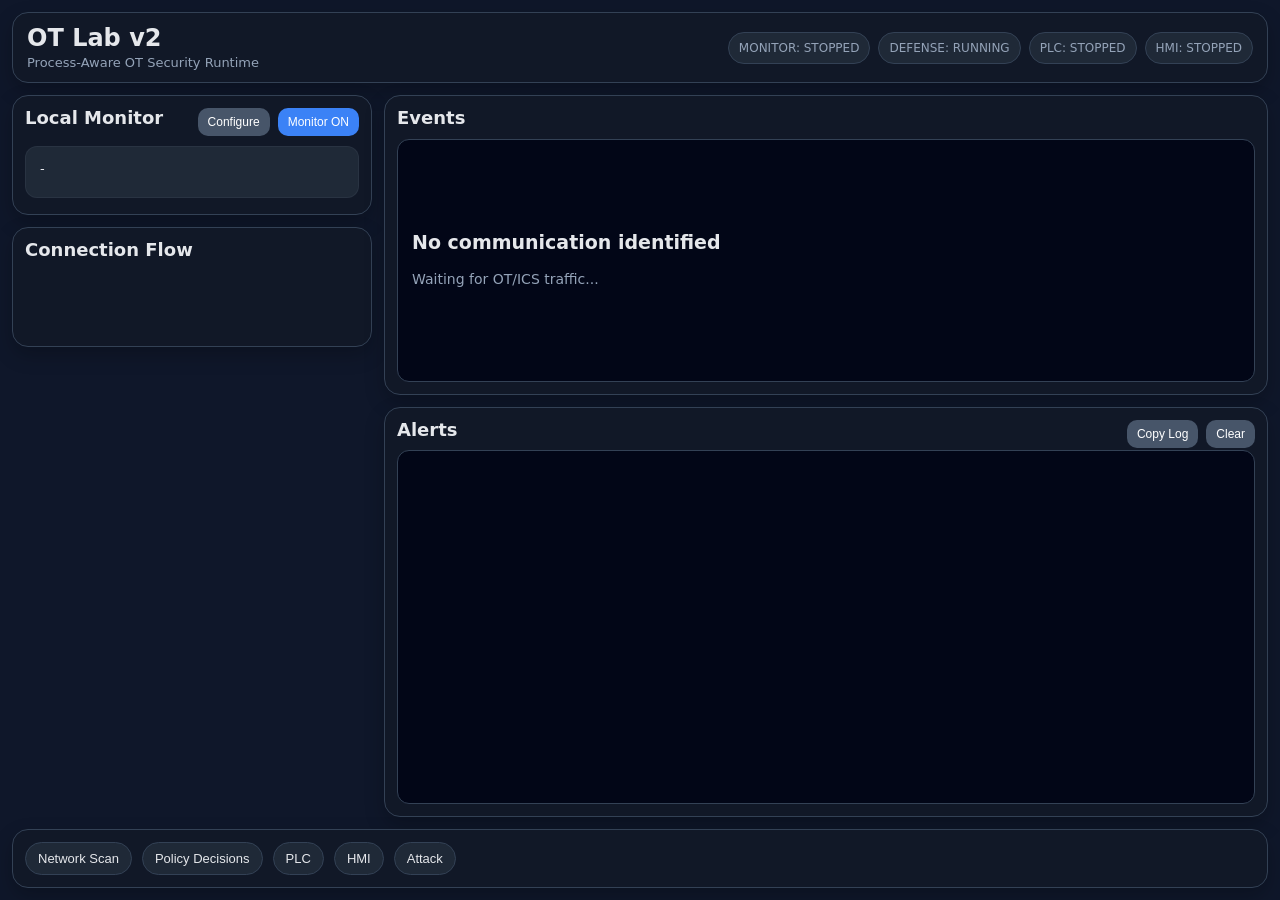
==== commit 9368de0e: "chore: organize v2 checkpoint evidence" ====
--- a/templates/index.html
+++ b/templates/index.html
@@ -4,7 +4,7 @@
   <meta charset="UTF-8" />
   <meta name="viewport" content="width=device-width, initial-scale=1.0" />
   <title>OT Lab v2</title>
-  <link rel="stylesheet" href="/static/style.css?v=20260508v2ui31" />
+  <link rel="stylesheet" href="/static/style.css?v=20260608policy02" />
 </head>
 <body>
   <div class="page">
@@ -68,6 +68,7 @@
       <section class="card dock-card">
         <div class="bottom-dock">
           <button class="dock-btn" id="openNetworkScanBtn" type="button">Network Scan</button>
+          <button class="dock-btn" id="openPolicyDecisionsBtn" type="button">Policy Decisions</button>
           <button class="dock-btn" id="openPlcUrlBtn" type="button">PLC</button>
           <button class="dock-btn" id="openHmiUrlBtn" type="button">HMI</button>
           <button class="dock-btn" id="openAttackBtn" type="button">Attack</button>
@@ -308,6 +309,37 @@
     <div class="window-resize-handle" aria-hidden="true"></div>
   </div>
 
-  <script src="/static/app.js?v=20260510actions41"></script>
+  <div class="floating-window quick-config-window hidden" id="policyDecisionsWindow">
+    <div class="window-head">
+      <span>Policy Decisions</span>
+      <div class="window-tools">
+        <button id="refreshPolicyDecisionsBtn" class="small secondary" type="button">Refresh</button>
+        <button id="copyPolicyDecisionsBtn" class="small secondary" type="button">Copy</button>
+        <button id="exportPolicyDecisionsBtn" class="small secondary" type="button">Export JSON</button>
+        <button class="window-close" type="button" data-close-window="policyDecisionsWindow">✕</button>
+      </div>
+    </div>
+    <div class="window-body">
+      <div class="policy-summary-strip" id="policyDecisionSummary">No decisions loaded.</div>
+      <div class="policy-table-wrap">
+        <table class="policy-table">
+          <thead>
+            <tr>
+              <th>Time</th>
+              <th>Decision</th>
+              <th>Rule</th>
+              <th>Asset</th>
+              <th>Value</th>
+              <th>Reason</th>
+            </tr>
+          </thead>
+          <tbody id="policyDecisionRows"></tbody>
+        </table>
+      </div>
+    </div>
+    <div class="window-resize-handle" aria-hidden="true"></div>
+  </div>
+
+  <script src="/static/app.js?v=20260608policy02"></script>
 </body>
 </html>
--- a/static/style.css
+++ b/static/style.css
@@ -843,6 +843,44 @@
 
 .alert-card.alert-level-CRITICAL {
   border-color: rgba(239, 68, 68, 0.5);
+}
+
+.alert-card.policy-allow {
+  border-color: rgba(34, 197, 94, 0.38);
+  background: linear-gradient(135deg, rgba(15, 23, 42, 0.88), rgba(20, 83, 45, 0.16));
+}
+
+.alert-card.policy-alert,
+.alert-card.policy-allow_with_alert {
+  border-color: rgba(251, 191, 36, 0.65);
+  background: linear-gradient(135deg, rgba(15, 23, 42, 0.9), rgba(120, 53, 15, 0.24));
+}
+
+.alert-card.policy-block {
+  border-color: rgba(248, 113, 113, 0.7);
+  background: linear-gradient(135deg, rgba(15, 23, 42, 0.9), rgba(127, 29, 29, 0.28));
+}
+
+.alert-card.policy-allow .alert-level {
+  color: #86efac;
+  border-color: rgba(34, 197, 94, 0.55);
+}
+
+.alert-card.policy-alert .alert-level,
+.alert-card.policy-allow_with_alert .alert-level {
+  color: #fde68a;
+  border-color: rgba(251, 191, 36, 0.6);
+}
+
+.alert-card.policy-block .alert-level {
+  color: #fecaca;
+  border-color: rgba(248, 113, 113, 0.7);
+}
+
+.alert-policy {
+  color: #9ca3af;
+  font-size: 11px;
+  line-height: 1.25;
 }
 
 .alert-top {
@@ -2402,6 +2440,117 @@
   top: 0;
 }
 
+.policy-summary-strip {
+  padding: 10px 12px;
+  border: 1px solid rgba(148, 163, 184, 0.22);
+  border-radius: 10px;
+  background: rgba(15, 23, 42, 0.78);
+  color: var(--muted);
+  font-size: 13px;
+  margin-bottom: 10px;
+}
+
+.policy-summary-strip strong {
+  color: var(--text);
+}
+
+.policy-table-wrap {
+  border: 1px solid rgba(148, 163, 184, 0.25);
+  border-radius: 12px;
+  overflow: auto;
+  max-height: 440px;
+  background: rgba(2, 6, 23, 0.3);
+}
+
+.policy-table {
+  width: 100%;
+  border-collapse: collapse;
+  min-width: 860px;
+  font-size: 12px;
+}
+
+.policy-table th,
+.policy-table td {
+  padding: 8px 10px;
+  border-bottom: 1px solid rgba(148, 163, 184, 0.14);
+  text-align: left;
+  vertical-align: top;
+}
+
+.policy-table th {
+  color: var(--muted);
+  font-weight: 700;
+  background: rgba(15, 23, 42, 0.96);
+  position: sticky;
+  top: 0;
+  z-index: 1;
+}
+
+.policy-row {
+  background: rgba(15, 23, 42, 0.4);
+}
+
+.policy-row:hover {
+  background: rgba(30, 41, 59, 0.72);
+}
+
+.policy-row-alert {
+  box-shadow: inset 3px 0 0 rgba(251, 191, 36, 0.7);
+}
+
+.policy-row-allow {
+  box-shadow: inset 3px 0 0 rgba(34, 197, 94, 0.6);
+}
+
+.policy-row-block {
+  box-shadow: inset 3px 0 0 rgba(248, 113, 113, 0.75);
+}
+
+.policy-pill {
+  display: inline-flex;
+  align-items: center;
+  border: 1px solid rgba(96, 165, 250, 0.5);
+  border-radius: 999px;
+  padding: 2px 8px;
+  color: #bfdbfe;
+  font-weight: 800;
+  font-size: 10px;
+}
+
+.policy-row-alert .policy-pill {
+  color: #fde68a;
+  border-color: rgba(251, 191, 36, 0.65);
+}
+
+.policy-row-allow .policy-pill {
+  color: #86efac;
+  border-color: rgba(34, 197, 94, 0.58);
+}
+
+.policy-row-block .policy-pill {
+  color: #fecaca;
+  border-color: rgba(248, 113, 113, 0.72);
+}
+
+.policy-rule-id,
+.policy-asset {
+  color: var(--text);
+  font-weight: 800;
+}
+
+.policy-rule-name,
+.policy-action {
+  color: var(--muted);
+  font-size: 11px;
+  margin-top: 2px;
+}
+
+.policy-empty {
+  color: var(--muted);
+  text-align: center !important;
+  padding: 22px !important;
+}
+
 .stage-left-top {
   grid-column: 1;
   grid-row: 1;
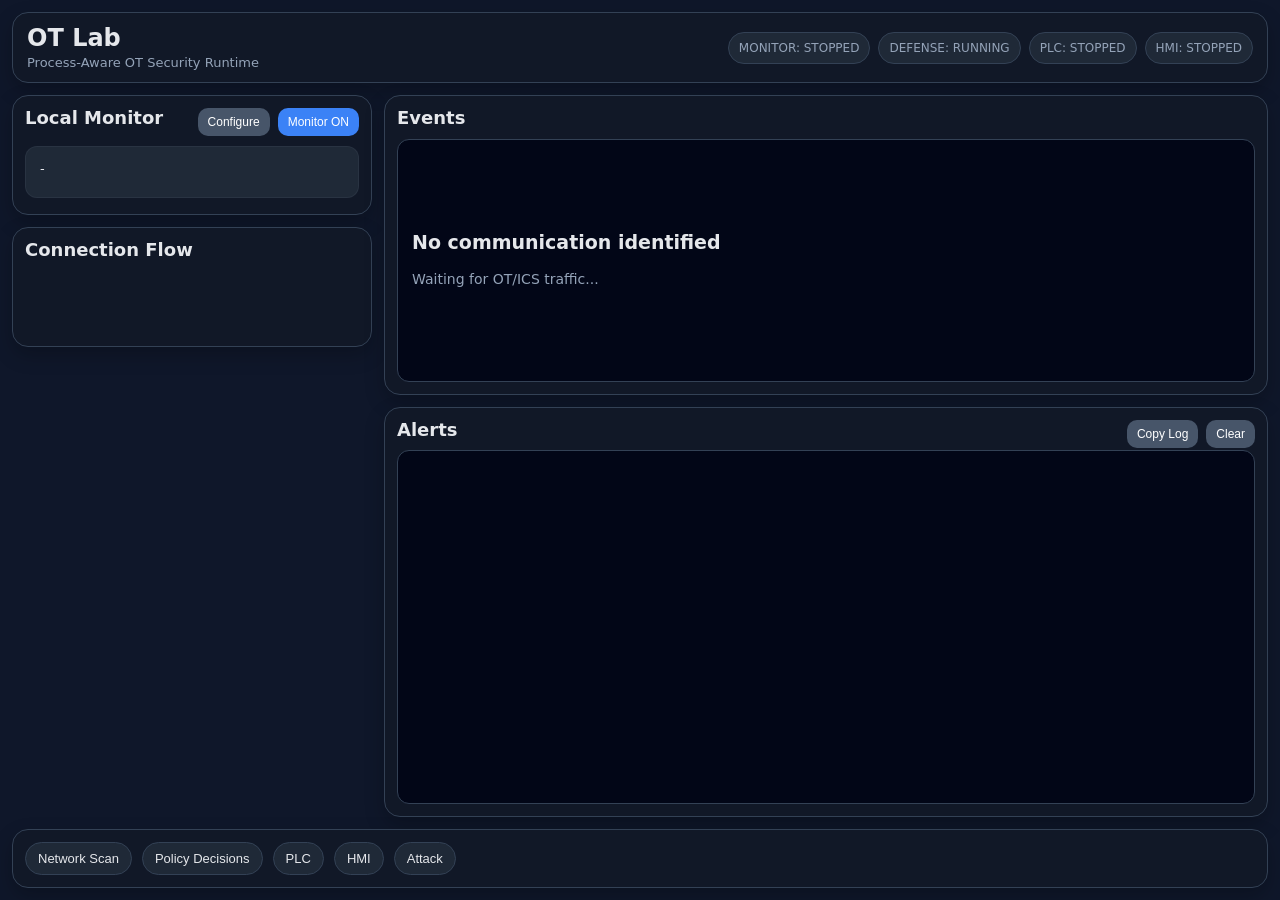
==== commit 916e6e9e: "fix: finalize public OT Lab polish" ====
--- a/templates/index.html
+++ b/templates/index.html
@@ -3,14 +3,14 @@
 <head>
   <meta charset="UTF-8" />
   <meta name="viewport" content="width=device-width, initial-scale=1.0" />
-  <title>OT Lab v2</title>
+  <title>OT Lab</title>
   <link rel="stylesheet" href="/static/style.css?v=20260608policy02" />
 </head>
 <body>
   <div class="page">
     <header class="topbar">
       <div>
-        <h1>OT Lab v2</h1>
+        <h1>OT Lab</h1>
         <div class="sub">Process-Aware OT Security Runtime</div>
       </div>
       <div class="topbar-right">
